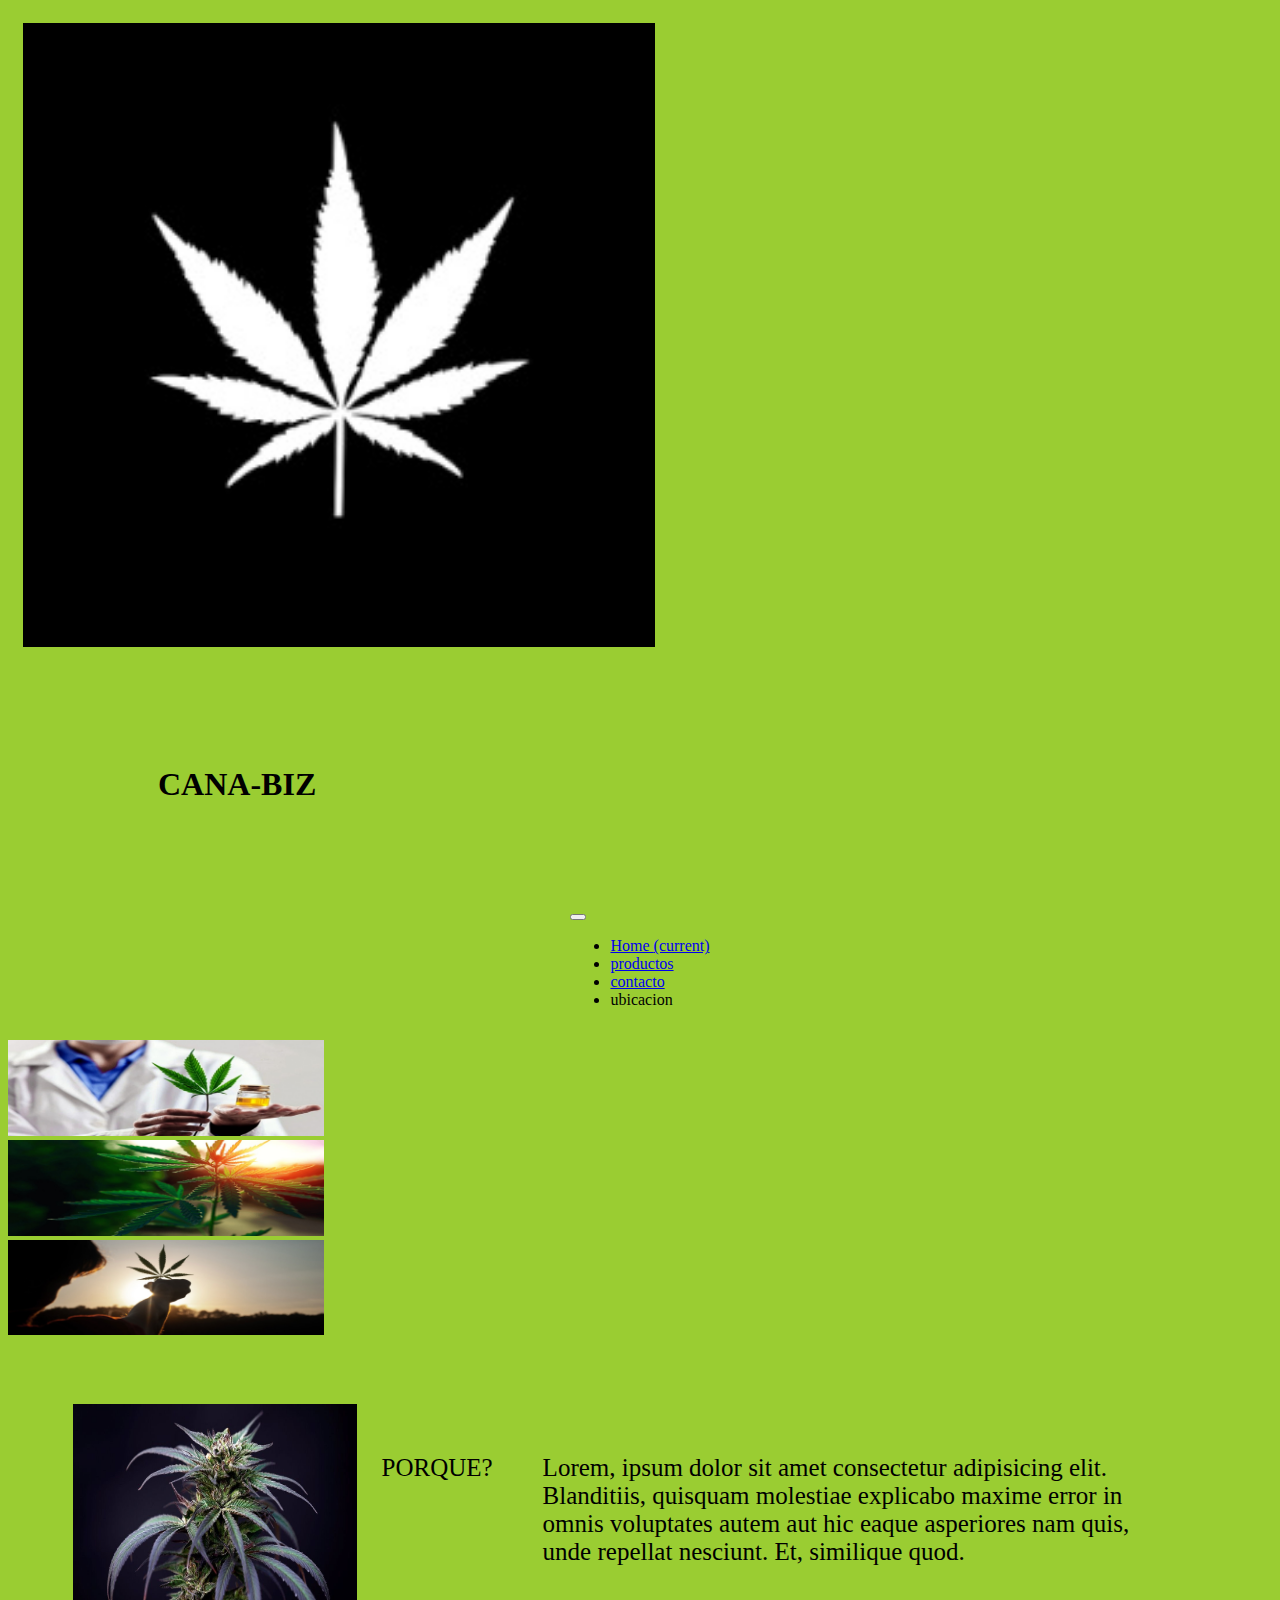
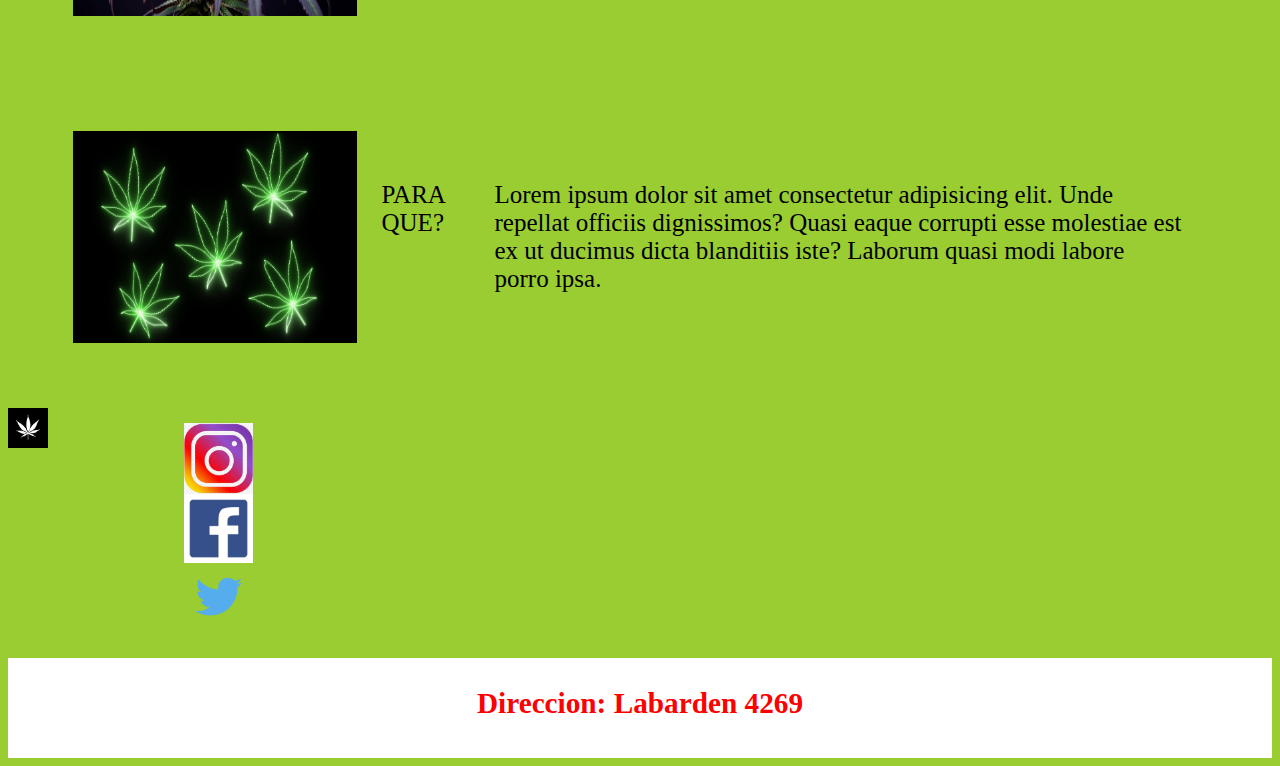
==== index.html @ ae2548bd "arreglando index" ====
<!doctype html>
<html lang="es">
  <head>
    
    <meta charset="utf-8">
    <meta name="viewport" content="width=device-width, initial-scale=1, shrink-to-fit=no">
    <link rel="stylesheet" href="https://cdn.jsdelivr.net/npm/bootstrap@4.6.1/dist/css/bootstrap.min.css" integrity="sha384-zCbKRCUGaJDkqS1kPbPd7TveP5iyJE0EjAuZQTgFLD2ylzuqKfdKlfG/eSrtxUkn" crossorigin="anonymous">
    <link rel="stylesheet" href="css/estilo.css">
    <title>CANA-BIZ</title>
  </head>
  <body class="fondo">
      <div class="conteiner-fluid">
            <header  >
                <div class="row">
                    <div class="col-lg-4 xs-12">
                        <img class="logohead" src="img/logo2.jpg" alt="logo" >
                    </div>
                    <div class="col-lg-8 xs-12" class="titulo"> 
                        <p><h1>CANA-BIZ</h1></p>
                    </div> 
                    <div class="col-lg-12 xs-12">
                        <div class="nav">
                    <nav class="navbar navbar-expand-lg navbar-light ">
                        <a class="navbar-brand" href="#"></a>
                        <button class="navbar-toggler" type="button" data-toggle="collapse" data-target="#navbarNav" aria-controls="navbarNav" aria-expanded="false" aria-label="Toggle navigation">
                          <span class="navbar-toggler-icon"></span>
                        </button>
                        <div class="collapse navbar-collapse" id="navbarNav">
                          <ul class="navbar-nav">
                            <li class="nav-item active">
                              <a class="nav-link" href="#">Home <span class="sr-only">(current)</span></a>
                            </li>
                            <li class="nav-item">
                              <a class="nav-link" href="#">productos</a>
                            </li>
                            <li class="nav-item">
                              <a class="nav-link" href="#">contacto</a>
                            </li>
                            <li class="nav-item">
                              <a class="nav-link disabled">ubicacion</a>
                            </li>
                          </ul>
                        </div>
                      </nav>
                  </div>
                </div>
                 
                </div>
            </header>
            <main class="row">
                <div class="carrusel">

               
                        <div id="carouselExampleSlidesOnly" class="carousel slide" data-ride="carousel">
                            <div class="carousel-inner">
                            <div class="carousel-item active">
                                <img src="img/fotocarru4.jpg" class="d-block w-100" alt="imagen1" >
                            </div>
                            <div class="carousel-item">
                                <img src="img/carru2modi.jpg" class="d-block w-100" alt="imagen2">
                            </div>
                            <div class="carousel-item">
                                <img src="img/carru3.jpg" class="d-block w-100" alt="imagen3">
                            </div>
                            </div>
                        </div>
                     </div>
              
                <div class="row" >
                        <div class="imagenmedio">
                            <img src="img/marihuana1.jpg" alt="imagen1">
                            <p>PORQUE?</p>
                            <p>Lorem, ipsum dolor sit amet consectetur adipisicing elit. Blanditiis, quisquam molestiae explicabo maxime error in omnis voluptates autem aut hic eaque asperiores nam quis, unde repellat nesciunt. Et, similique quod.</p>
                        </div>
                        <div class="imagenmedio" >
                            <img src="img/fondo1.jpg" alt="imagen2">
                            <p>PARA QUE?</p>
                            <p>Lorem ipsum dolor sit amet consectetur adipisicing elit. Unde repellat officiis dignissimos? Quasi eaque corrupti esse molestiae est ex ut ducimus dicta blanditiis iste? Laborum quasi modi labore porro ipsa.</p>
                        </div>
                </div>
            
            </main>
            <footer class="row">
                 
                        <div class="col-lg-4 col-xs-12">
                        
                                <img src="img/logo2.jpg" alt="logo">

                        </div>
                        <div class="col-lg-8 xs-12">
                            <div class="redes">
                                <img src="img/logoinsta1.jpg" alt="insta">
                                <img src="img/facebook.jpg" alt="facebook">
                                <img src="img/twiter.jpg" alt="twiter">
                            </div>
                        
                        </div>    
                    
            
          </footer>
            </div>
                <div class="row">
                    <div class="col-lg-12 xs-12">
                        <div class="direc">
                             <p><h3>Direccion: Labarden 4269</h3></p>
                       </div>
                   </div>
            </div>
     </div>
   
    <script src="https://cdn.jsdelivr.net/npm/jquery@3.5.1/dist/jquery.slim.min.js" integrity="sha384-DfXdz2htPH0lsSSs5nCTpuj/zy4C+OGpamoFVy38MVBnE+IbbVYUew+OrCXaRkfj" crossorigin="anonymous"></script>
    <script src="https://cdn.jsdelivr.net/npm/bootstrap@4.6.1/dist/js/bootstrap.bundle.min.js" integrity="sha384-fQybjgWLrvvRgtW6bFlB7jaZrFsaBXjsOMm/tB9LTS58ONXgqbR9W8oWht/amnpF" crossorigin="anonymous"></script>

  </body>
</html>
---- css/estilo.css ----
/* header */
.logohead{
    padding: 15px;
    width: 50%;
}
h1{
    display: flex;
    justify-content:flex-start;
    position: relative;
    left:150px;
}
.fondo{
    background-color: yellowgreen;
    background-attachment: fixed;
    
}
.nav{
    display: flex;
    justify-content: center;
    color: black;
   

}


p{
    color: black;
    font-size: 25px;
    padding: 25px;
}
.imagenmedio{
    display:flex;
    padding: 50px;
    margin:15px
}
img{
    width: 25%
}
/* footer */
footer{
    display: flex;
    flex-direction:row;
    height: 250px;
    
    background-color: yellowgreen;

}
.redes{
    display: flex;
    justify-content: space-around;
    flex-direction: column;
    width: 25%;
    padding: 15px;
}
.foo{
    display: flex;
    flex-direction: row;
    width: 500px;
}
.direc{
    font-size: 25px;
    color: red;
    background-color: white;
    display: flex;
    justify-content: center;
    text-align: center;
}
.carrusel{
    width: 100%;
    padding-top: 15px;
}
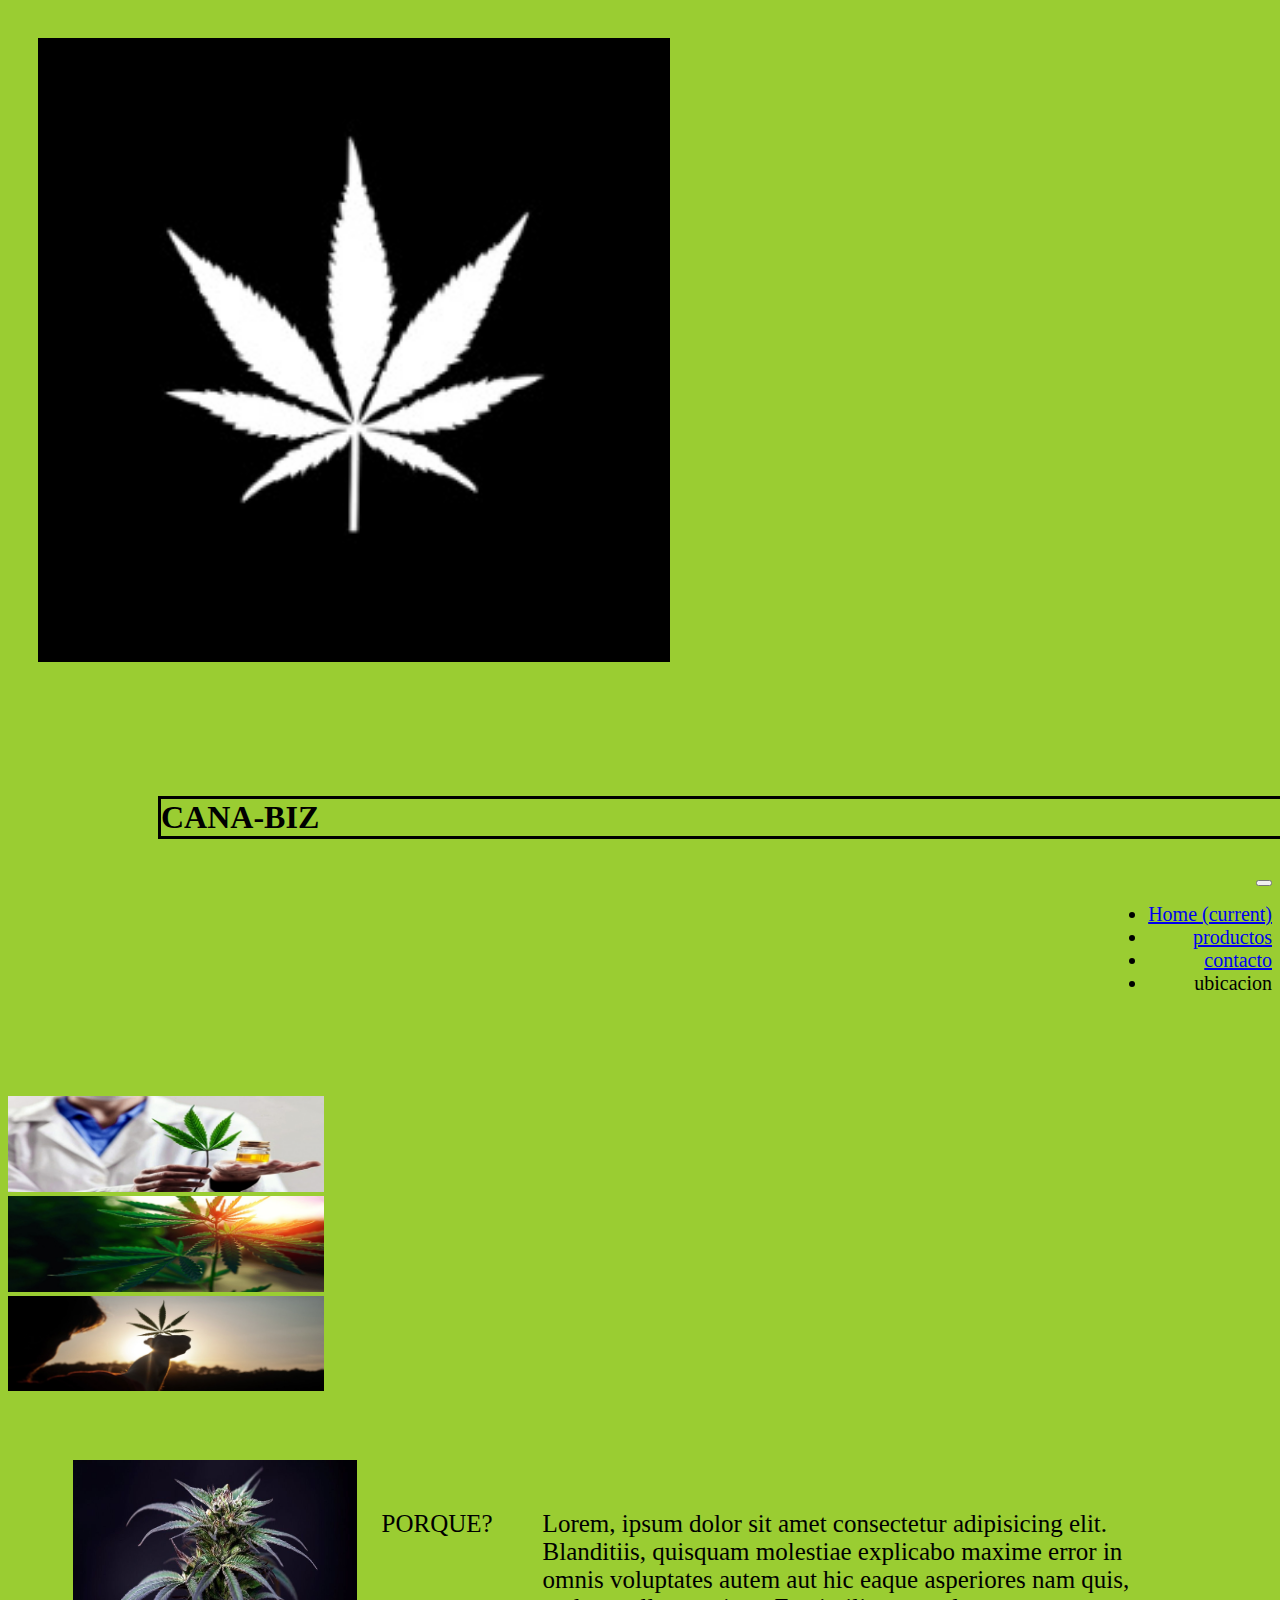
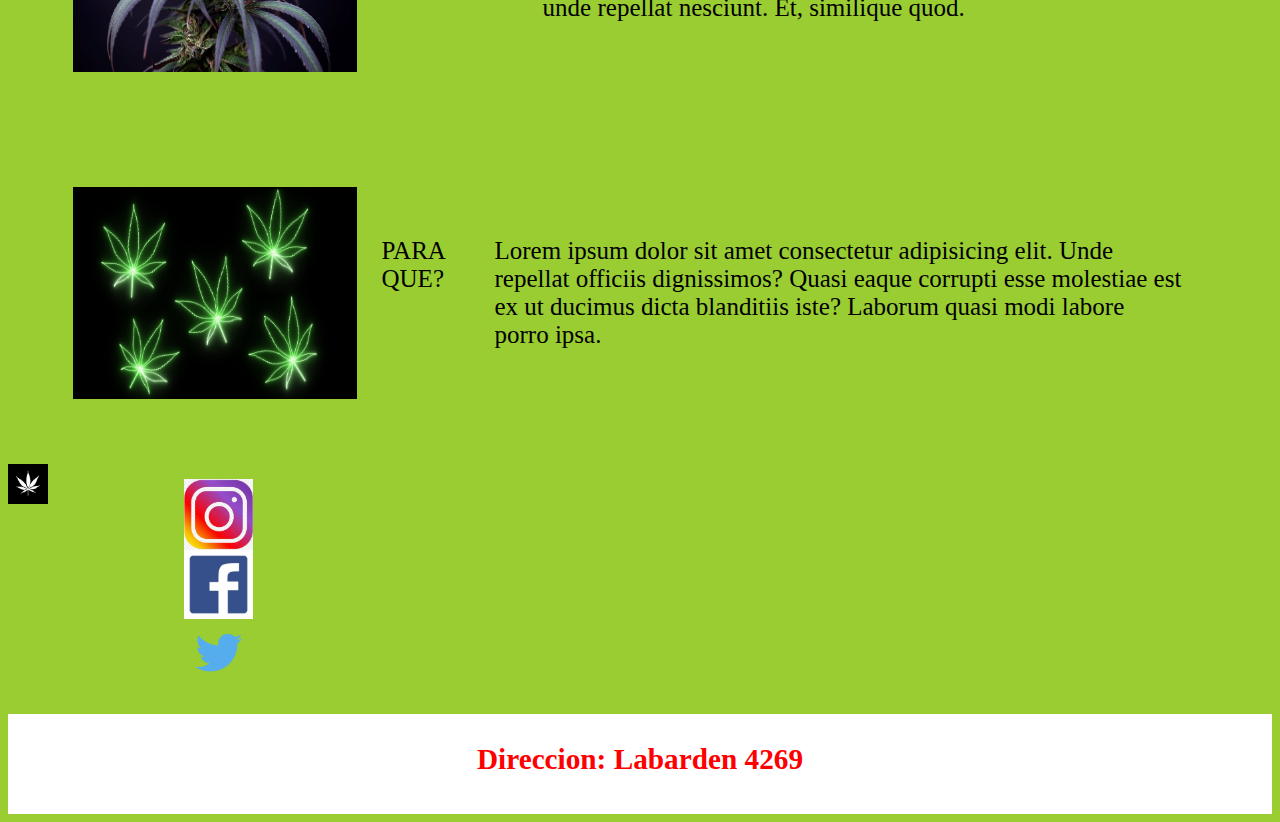
==== commit 436efba3: "index" ====
--- a/index.html
+++ b/index.html
@@ -12,36 +12,36 @@
       <div class="conteiner-fluid">
             <header  >
                 <div class="row">
-                    <div class="col-lg-4 xs-12">
+                    <div class="col-lg-3 col-xs-12">
                         <img class="logohead" src="img/logo2.jpg" alt="logo" >
                     </div>
-                    <div class="col-lg-8 xs-12" class="titulo"> 
+                    <div class="col-lg-2 col-xs-12" class="titulo"> 
                         <p><h1>CANA-BIZ</h1></p>
                     </div> 
-                    <div class="col-lg-12 xs-12">
+                    <div class="col-lg-7 col-xs-12 nav " >
                         <div class="nav">
-                    <nav class="navbar navbar-expand-lg navbar-light ">
-                        <a class="navbar-brand" href="#"></a>
-                        <button class="navbar-toggler" type="button" data-toggle="collapse" data-target="#navbarNav" aria-controls="navbarNav" aria-expanded="false" aria-label="Toggle navigation">
-                          <span class="navbar-toggler-icon"></span>
-                        </button>
-                        <div class="collapse navbar-collapse" id="navbarNav">
-                          <ul class="navbar-nav">
-                            <li class="nav-item active">
-                              <a class="nav-link" href="#">Home <span class="sr-only">(current)</span></a>
-                            </li>
-                            <li class="nav-item">
-                              <a class="nav-link" href="#">productos</a>
-                            </li>
-                            <li class="nav-item">
-                              <a class="nav-link" href="#">contacto</a>
-                            </li>
-                            <li class="nav-item">
-                              <a class="nav-link disabled">ubicacion</a>
-                            </li>
-                          </ul>
-                        </div>
-                      </nav>
+                            <nav class="navbar navbar-expand-lg navbar-light ">
+                                <a class="navbar-brand" href="#"></a>
+                                <button class="navbar-toggler" type="button" data-toggle="collapse" data-target="#navbarNav" aria-controls="navbarNav" aria-expanded="false" aria-label="Toggle navigation">
+                                <span class="navbar-toggler-icon"></span>
+                                </button>
+                                <div class="collapse navbar-collapse" id="navbarNav">
+                                <ul class="navbar-nav">
+                                    <li class="nav-item active">
+                                    <a class="nav-link" href="#">Home <span class="sr-only">(current)</span></a>
+                                    </li>
+                                    <li class="nav-item">
+                                    <a class="nav-link" href="#">productos</a>
+                                    </li>
+                                    <li class="nav-item">
+                                    <a class="nav-link" href="#">contacto</a>
+                                    </li>
+                                    <li class="nav-item">
+                                    <a class="nav-link disabled">ubicacion</a>
+                                    </li>
+                                </ul>
+                                </div>
+                            </nav>
                   </div>
                 </div>
                  
--- a/css/estilo.css
+++ b/css/estilo.css
@@ -1,13 +1,15 @@
 /* header */
 .logohead{
-    padding: 15px;
+    padding: 10px;
     width: 50%;
+    margin: 20px;
 }
 h1{
     display: flex;
     justify-content:flex-start;
     position: relative;
     left:150px;
+    border: solid 3px black;
 }
 .fondo{
     background-color: yellowgreen;
@@ -16,12 +18,17 @@
 }
 .nav{
     display: flex;
-    justify-content: center;
+    justify-content: right;
+    text-align: end;
     color: black;
-   
+   position: relative;
+   bottom: 35px;
 
 }
-
+li{
+    color: black;
+    font-size: 20px;
+}
 
 p{
     color: black;
@@ -68,4 +75,21 @@
 .carrusel{
     width: 100%;
     padding-top: 15px;
-}+}
+ 
+@media only screen and (min-width: 0px) and (max-width: 768px){
+
+   img{
+      width: 40%;
+      height: 25%;
+   }
+   p{
+       font-size: 15px;
+   } 
+   .logohead{
+    height: 100%;
+
+   }
+ 
+
+}     
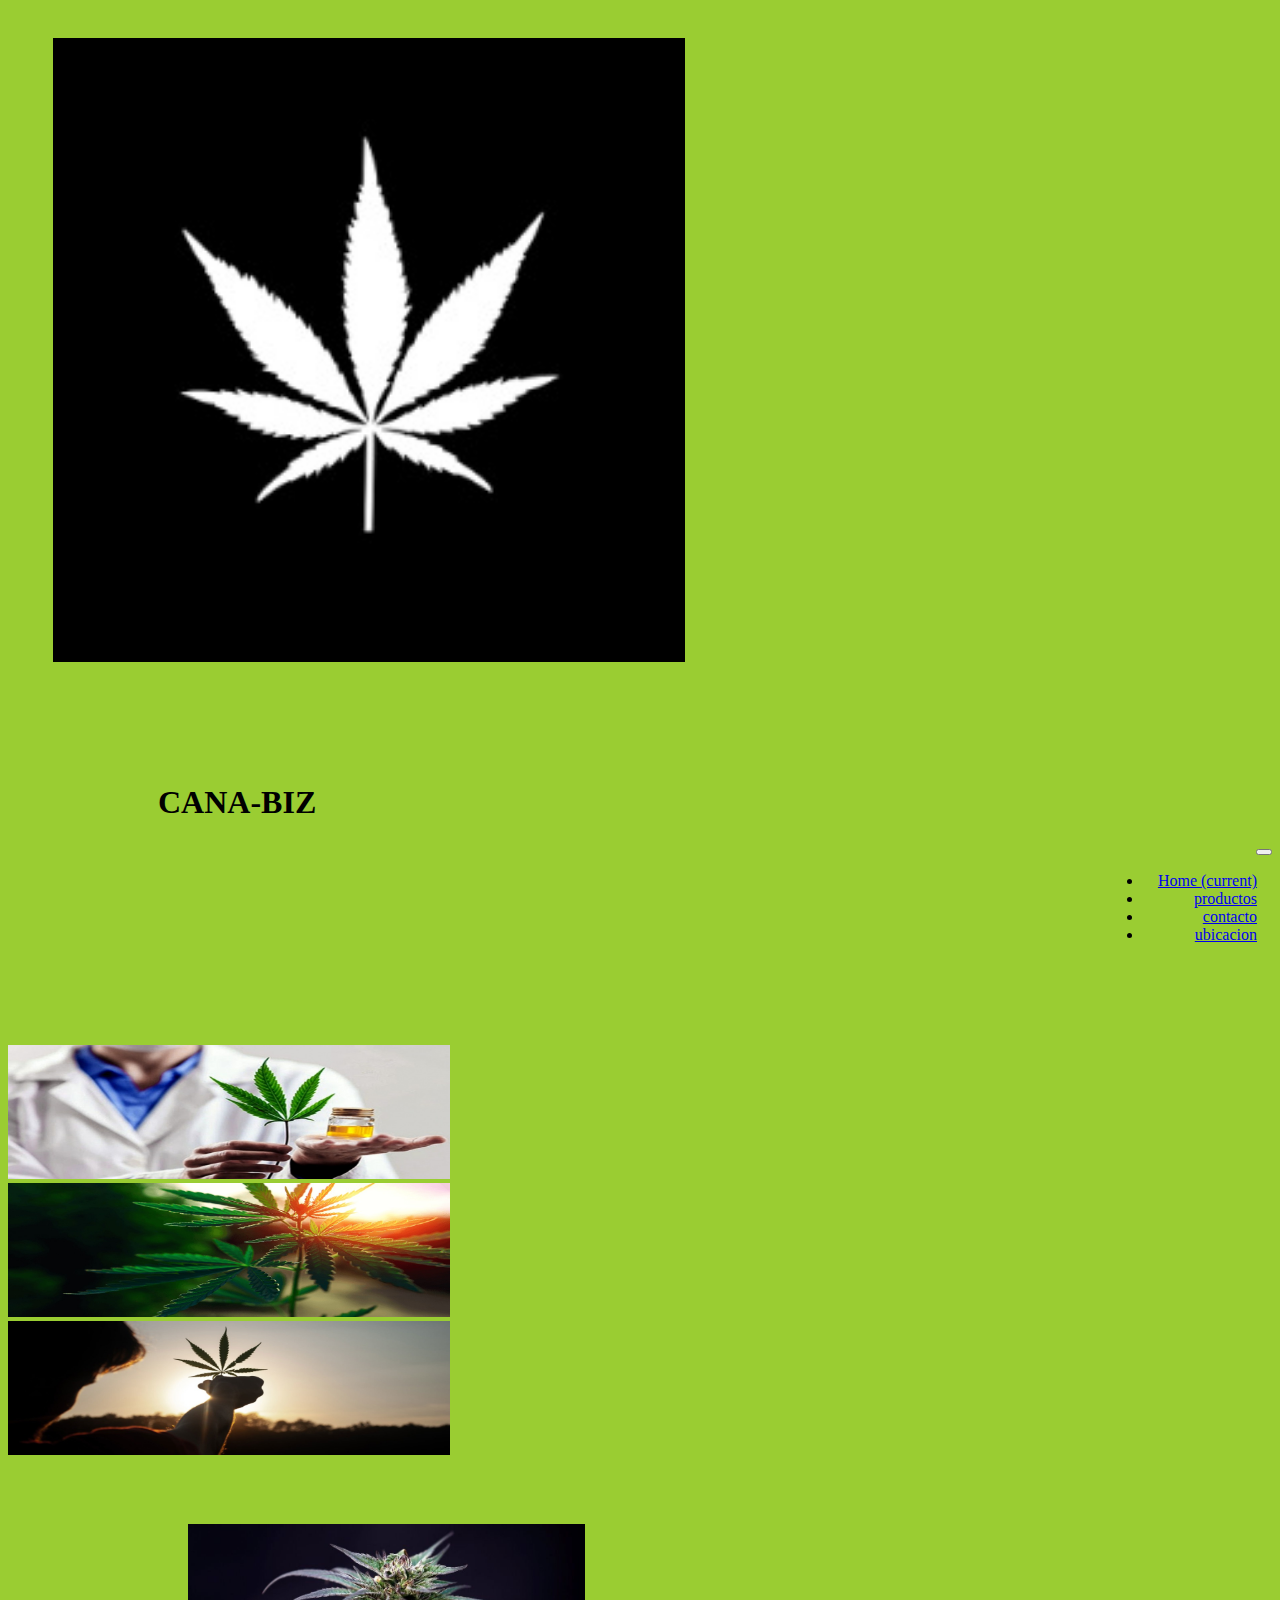
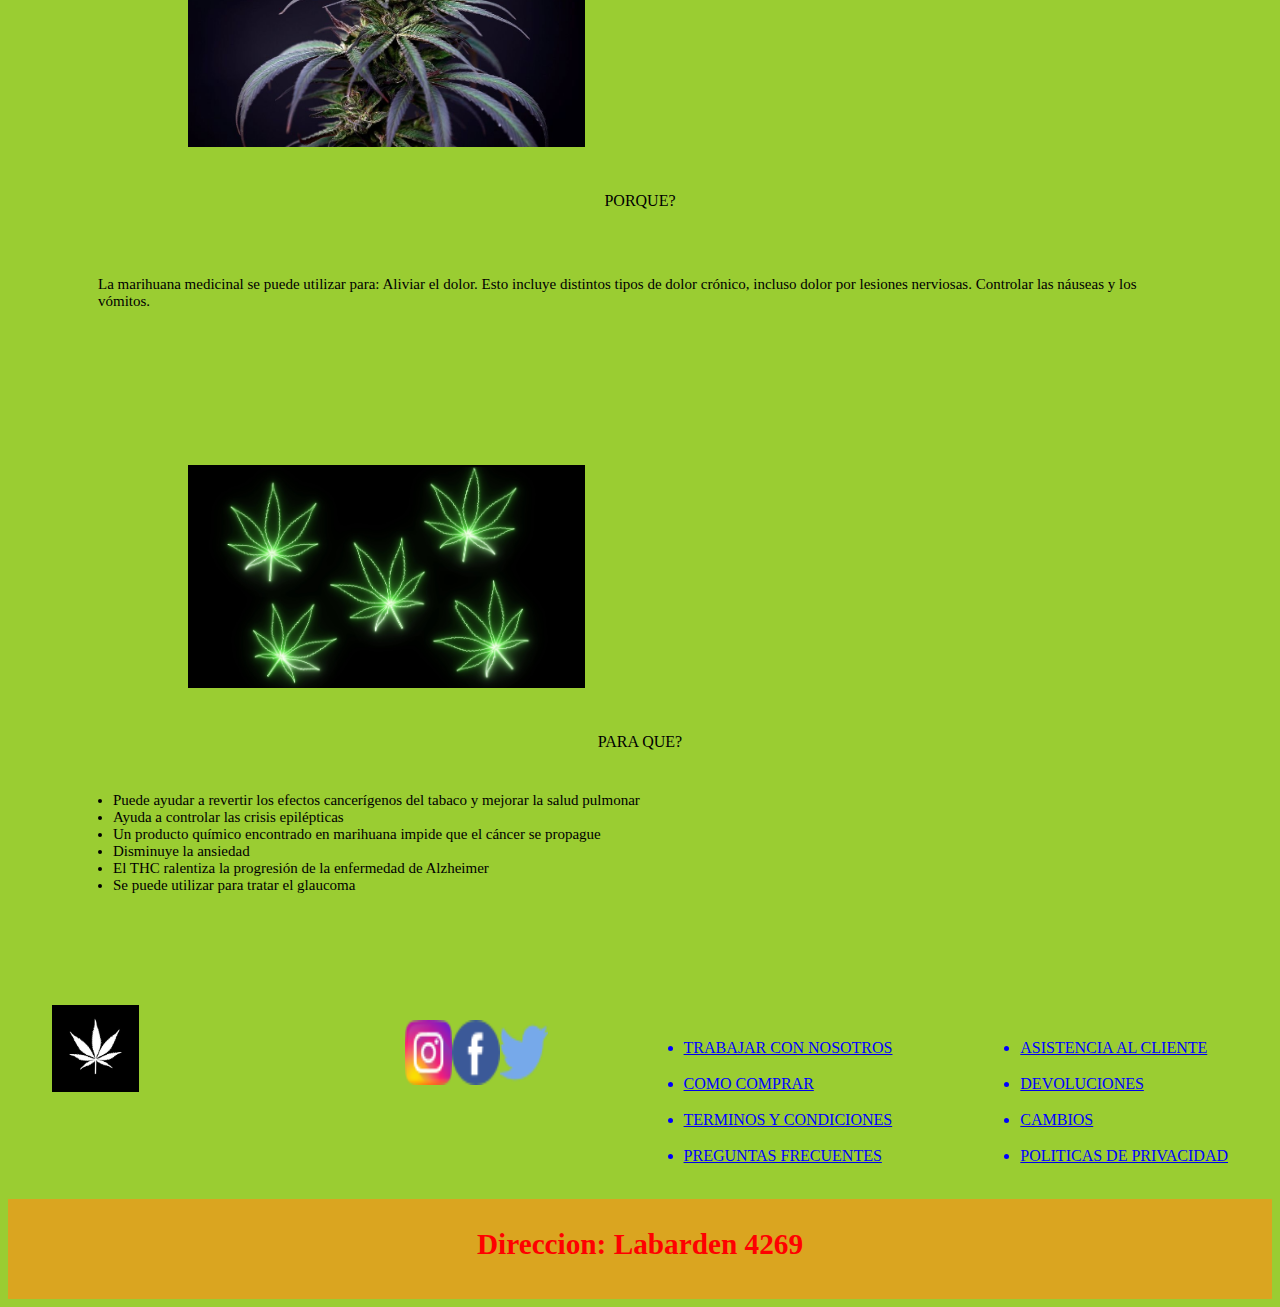
==== commit 53a9aac2: "terminando el trabajo" ====
--- a/index.html
+++ b/index.html
@@ -9,11 +9,11 @@
     <title>CANA-BIZ</title>
   </head>
   <body class="fondo">
-      <div class="conteiner-fluid">
+    <div class="container-fluid">
             <header  >
                 <div class="row">
-                    <div class="col-lg-3 col-xs-12">
-                        <img class="logohead" src="img/logo2.jpg" alt="logo" >
+                    <div class="col-lg-3 col-sm-12">
+                      <a href="index.html">  <img class="logohead" src="img/logo2.jpg" alt="logo" ></a>
                     </div>
                     <div class="col-lg-2 col-xs-12" class="titulo"> 
                         <p><h1>CANA-BIZ</h1></p>
@@ -28,16 +28,16 @@
                                 <div class="collapse navbar-collapse" id="navbarNav">
                                 <ul class="navbar-nav">
                                     <li class="nav-item active">
-                                    <a class="nav-link" href="#">Home <span class="sr-only">(current)</span></a>
+                                    <a class="nav-link" href="index.html">Home <span class="sr-only">(current)</span></a>
                                     </li>
                                     <li class="nav-item">
-                                    <a class="nav-link" href="#">productos</a>
+                                    <a class="nav-link" href="./pages/productos.html">productos</a>
                                     </li>
                                     <li class="nav-item">
-                                    <a class="nav-link" href="#">contacto</a>
+                                    <a class="nav-link" href="./pages/contacto.html">contacto</a>
                                     </li>
                                     <li class="nav-item">
-                                    <a class="nav-link disabled">ubicacion</a>
+                                    <a class="nav-link" href="./pages/ubicacion.html">ubicacion</a>
                                     </li>
                                 </ul>
                                 </div>
@@ -67,36 +67,73 @@
                      </div>
               
                 <div class="row" >
-                        <div class="imagenmedio">
-                            <img src="img/marihuana1.jpg" alt="imagen1">
-                            <p>PORQUE?</p>
-                            <p>Lorem, ipsum dolor sit amet consectetur adipisicing elit. Blanditiis, quisquam molestiae explicabo maxime error in omnis voluptates autem aut hic eaque asperiores nam quis, unde repellat nesciunt. Et, similique quod.</p>
+                      <div class="col-lg-6 col-sm-12">
+                                <div class="imagenmedio">
+                                    <img class="img1" src="img/marihuana1.jpg" alt="imagen1">
+                                    <p class="porque">PORQUE?</p>
+                                    <p class="texto">La marihuana medicinal se puede utilizar para: Aliviar el dolor. Esto incluye distintos tipos de dolor crónico, incluso dolor por lesiones nerviosas. Controlar las náuseas y los vómitos.</p>
+                                </div>      
+                    
                         </div>
+                        <div class="col-lg-6 col-sm-12">
                         <div class="imagenmedio" >
-                            <img src="img/fondo1.jpg" alt="imagen2">
-                            <p>PARA QUE?</p>
-                            <p>Lorem ipsum dolor sit amet consectetur adipisicing elit. Unde repellat officiis dignissimos? Quasi eaque corrupti esse molestiae est ex ut ducimus dicta blanditiis iste? Laborum quasi modi labore porro ipsa.</p>
+                            <img  class="img2" src="img/fondo1.jpg" alt="imagen2">
+                            <p class="paraque">PARA QUE?</p>
+                            <ul>
+                                <li class="texto" >Puede ayudar a revertir los efectos cancerígenos del tabaco y mejorar la salud pulmonar</li>
+                                <li class="texto">Ayuda a controlar las crisis epilépticas</li>
+                                <li class="texto">Un producto químico encontrado en marihuana impide que el cáncer se propague</li>
+                                <li class="texto"> Disminuye la ansiedad</li>
+                                <li class="texto">El THC ralentiza la progresión de la enfermedad de Alzheimer</li>
+                                <li class="texto">Se puede utilizar para tratar el glaucoma</li>
+                            </ul>
                         </div>
                 </div>
-            
+               
+            </div>
             </main>
             <footer class="row">
                  
-                        <div class="col-lg-4 col-xs-12">
+                        <div class="col-lg-3 col-xs-12">
                         
-                                <img src="img/logo2.jpg" alt="logo">
+                                <img class="logofoo" src="img/logo2.jpg" alt="logo">
 
                         </div>
-                        <div class="col-lg-8 xs-12">
+                        <div class="col-lg-3 xs-12">
                             <div class="redes">
-                                <img src="img/logoinsta1.jpg" alt="insta">
-                                <img src="img/facebook.jpg" alt="facebook">
-                                <img src="img/twiter.jpg" alt="twiter">
+                                <div></div>
+                                <img src="img/instagram (1).png" alt="insta">
+                                <div></div>
+                                <img src="img/facebook (1).png" alt="facebook">
+                                <div></div>
+                                <img src="img/gorjeo.png" alt="twiter">
+                                
                             </div>
                         
                         </div>    
                     
-            
+                              <div class="col-lg-3 col-xs-6">
+
+                                    <ul>
+                                        <a href="#"><li class="texto1">TRABAJAR CON NOSOTROS</li></a>
+                                        <a href="#"><li class="texto1">COMO COMPRAR</li></a>
+                                        <a href="./terminosycondiciones.html"><li class="texto1">TERMINOS Y CONDICIONES</li></a>
+                                        <a href="#"><li class="texto1">PREGUNTAS FRECUENTES</li></a>
+                                       
+                                    </ul>
+                              </div> 
+                   
+                   
+                        <div class="col-lg-3 col-xs-6">
+                        <ul>
+                            <a href="#"><li class="texto1">ASISTENCIA AL CLIENTE</li></a>
+                            <a href="#"><li class="texto1">DEVOLUCIONES</li></a>
+                            <a href="#"><li class="texto1">CAMBIOS</li></a>
+                            <a href="#"><li class="texto1">POLITICAS DE PRIVACIDAD</li></a>
+                           
+                        </ul>
+                    </div>
+                </div>
           </footer>
             </div>
                 <div class="row">
--- a/css/estilo.css
+++ b/css/estilo.css
@@ -8,13 +8,15 @@
     display: flex;
     justify-content:flex-start;
     position: relative;
-    left:150px;
-    border: solid 3px black;
+    left:150px; 
+    
 }
 .fondo{
+    /* background-image: url(../img/fondo1.jpg); */
     background-color: yellowgreen;
-    background-attachment: fixed;
-    
+    /* background-attachment: fixed; 
+    background-repeat: no-repeat;
+    background-size: cover; */
 }
 .nav{
     display: flex;
@@ -27,36 +29,80 @@
 }
 li{
     color: black;
-    font-size: 20px;
-}
-
+    
+   
+}
+.texto{
+    font-size: 15px;
+    
+}
 p{
     color: black;
-    font-size: 25px;
+    
     padding: 25px;
 }
 .imagenmedio{
-    display:flex;
+    /* display:flex;
+    justify-content: center; */
     padding: 50px;
     margin:15px
 }
 img{
-    width: 25%
+    width: 50%
+}
+.img1{
+   position: relative;
+   left: 115px;
+}
+.img2{
+    position: relative;
+    left: 115px;
+}
+.porque{
+    display: flex;
+    justify-content: center;
+    
+}
+.paraque{
+    display: flex;
+    justify-content: center;
+    
 }
 /* footer */
 footer{
     display: flex;
     flex-direction:row;
-    height: 250px;
+    padding-top: 30px;
+    /* height: 250px; */
     
     background-color: yellowgreen;
 
 }
+.logofoo{
+
+}
+.texto1{
+    color: blue;
+    
+    
+
+}
+.textofoo1{
+    display: inline-block;
+   
+    
+}
+:hover.texto1{
+    color: brown;
+    font-size: 20px;
+}
+
 .redes{
     display: flex;
     justify-content: space-around;
-    flex-direction: column;
-    width: 25%;
+    flex-direction: row;
+    width: 136px;
+    height: 65px;
     padding: 15px;
 }
 .foo{
@@ -67,7 +113,7 @@
 .direc{
     font-size: 25px;
     color: red;
-    background-color: white;
+    background-color:goldenrod;
     display: flex;
     justify-content: center;
     text-align: center;
@@ -75,21 +121,230 @@
 .carrusel{
     width: 100%;
     padding-top: 15px;
-}
+    /* overflow: hidden; */
+}
+/* productos */
+img{
+    width: 35%;
+}
+/* .produtos{
+    padding: 30px;
+    display: flex;
+    justify-content: center; */
+
+.tituloproductos{
+    display: flex;
+    justify-content: center;
+    font-size: 35px;
+}
+.imgprod2{
+    height: 40%;
+    width: 30%;
+    display: flex;
+    justify-content: center;
+}
+/* contacto */
+
+ .form{
+     display: flex;
+     flex-direction: column;
+     justify-content: center;
+     align-items: center;
+ }
+ /* politicas de privacidad */
+
+ .contenedorpoliticas{
+     display: grid;
+     grid-template-areas: "logo nav nav nav"
+                            "titulo titulo titulo titulo"
+                          "p p p p"
+                          "footer footer footer footer";
+                
+     grid-template-rows: 200px auto 1000px 150px ;
+     grid-template-columns: repeat(4, 25%);
+     
+     
+ } 
+
  
+.politicaslogo{
+    grid-area: logo;
+}
+/* nav */
+.politicasnav{
+   display: flex;
+   flex-direction: row;
+   padding: 15px;
+   text-decoration: none;
+  list-style-type: none;
+  font-size: 20px;
+
+
+
+}
+.terminosp{
+    display: flex;
+    grid-area: titulo;
+    align-items: center;
+    justify-content: center;
+    font-size: 30px;
+}
+a{
+    padding: 15px;
+    
+    
+}
+
+.navheader{
+    grid-area: nav;
+    display: flex;
+    justify-content: end;
+}
+
+main{
+    grid-area: p;
+
+}
+footer{
+    grid-area: footer;
+    display: flex;
+    justify-content: space-around;
+}
+/* ubicacion */
+.ubip{
+    font-size: 25px;
+    display: flex;
+    justify-content: center;
+}
+.ubip1{
+    font-size: 20px;
+    display: flex;
+    justify-content: center;
+
+}
+
+
 @media only screen and (min-width: 0px) and (max-width: 768px){
 
    img{
       width: 40%;
-      height: 25%;
+      
+      /* height: 25%; */
    }
+
    p{
        font-size: 15px;
    } 
    .logohead{
-    height: 100%;
+    height: 70%;
+
 
    }
+   ul li{
+       padding: 2px;
+       font-size: 15px;
+   }
+ .container-fluid{
+     overflow: hidden;
+ }
  
-
-}     
+ 
+.nav{
+    position: relative;
+    bottom: 180px;
+}
+.titulo{
+    display: flex;
+    justify-content: center;
+
+}
+h1{
+   position: relative;
+   left: 40px;
+  
+    
+}
+
+.logofoo{
+    width: 50%;
+    height: 50%;
+    justify-content: center;
+}
+.imagenmedio{
+    padding: 15px;
+}
+.img1{
+    height: 200px;
+    position: relative;
+    left: 85px;
+}
+.img2{
+    position: relative;
+    left: 85px;
+}
+.imgprod2{
+    height: 20%;
+    width: 30%;
+  
+    
+}
+/* grid */
+/* terminos y condiciones */
+
+.contenedorpoliticas{
+    display: grid;
+    grid-template-areas: "logo "
+                         "nav"
+                         "titulo"
+                          "p "
+                         "footer";
+               
+    grid-template-rows:  auto auto auto auto auto;
+    grid-template-columns: 100%;
+
+}
+.politicasfoo{
+    grid-area: logo;
+}
+.nav ul{
+    grid-area: nav;
+
+}
+
+.terminosp{
+    grid-area: titulo;
+    position: relative;
+    
+}
+
+
+
+.texto3{
+     
+     font-size: 20px;
+}
+main{
+    grid-area: p;
+}
+
+footer{
+    grid-area: footer;
+    display: flex;
+    flex-direction: column;
+}
+.redes{
+    width: 100px;
+    height: 66px;
+    display: flex;
+    
+}
+.redes1{
+    display: flex;
+    width: 100px;
+    height: 38px;
+    padding: 15px;
+}
+
+}
+
+    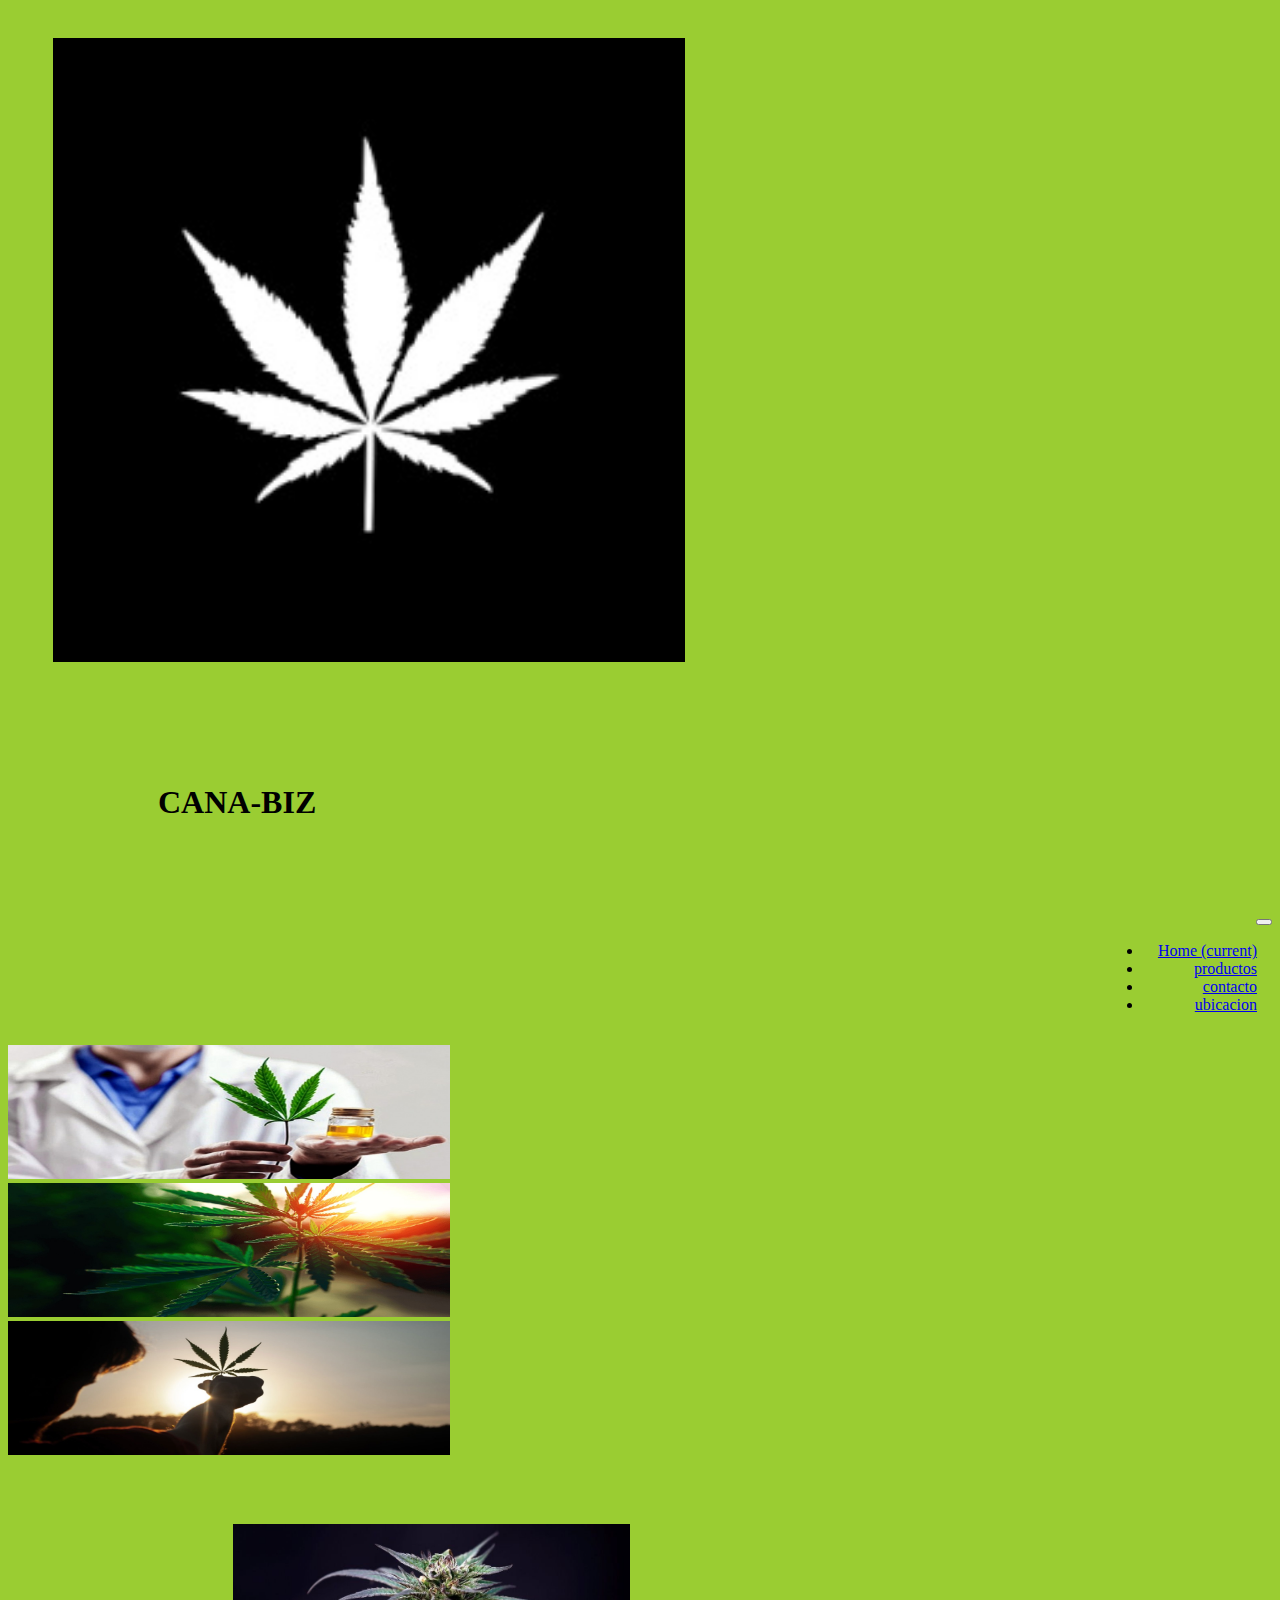
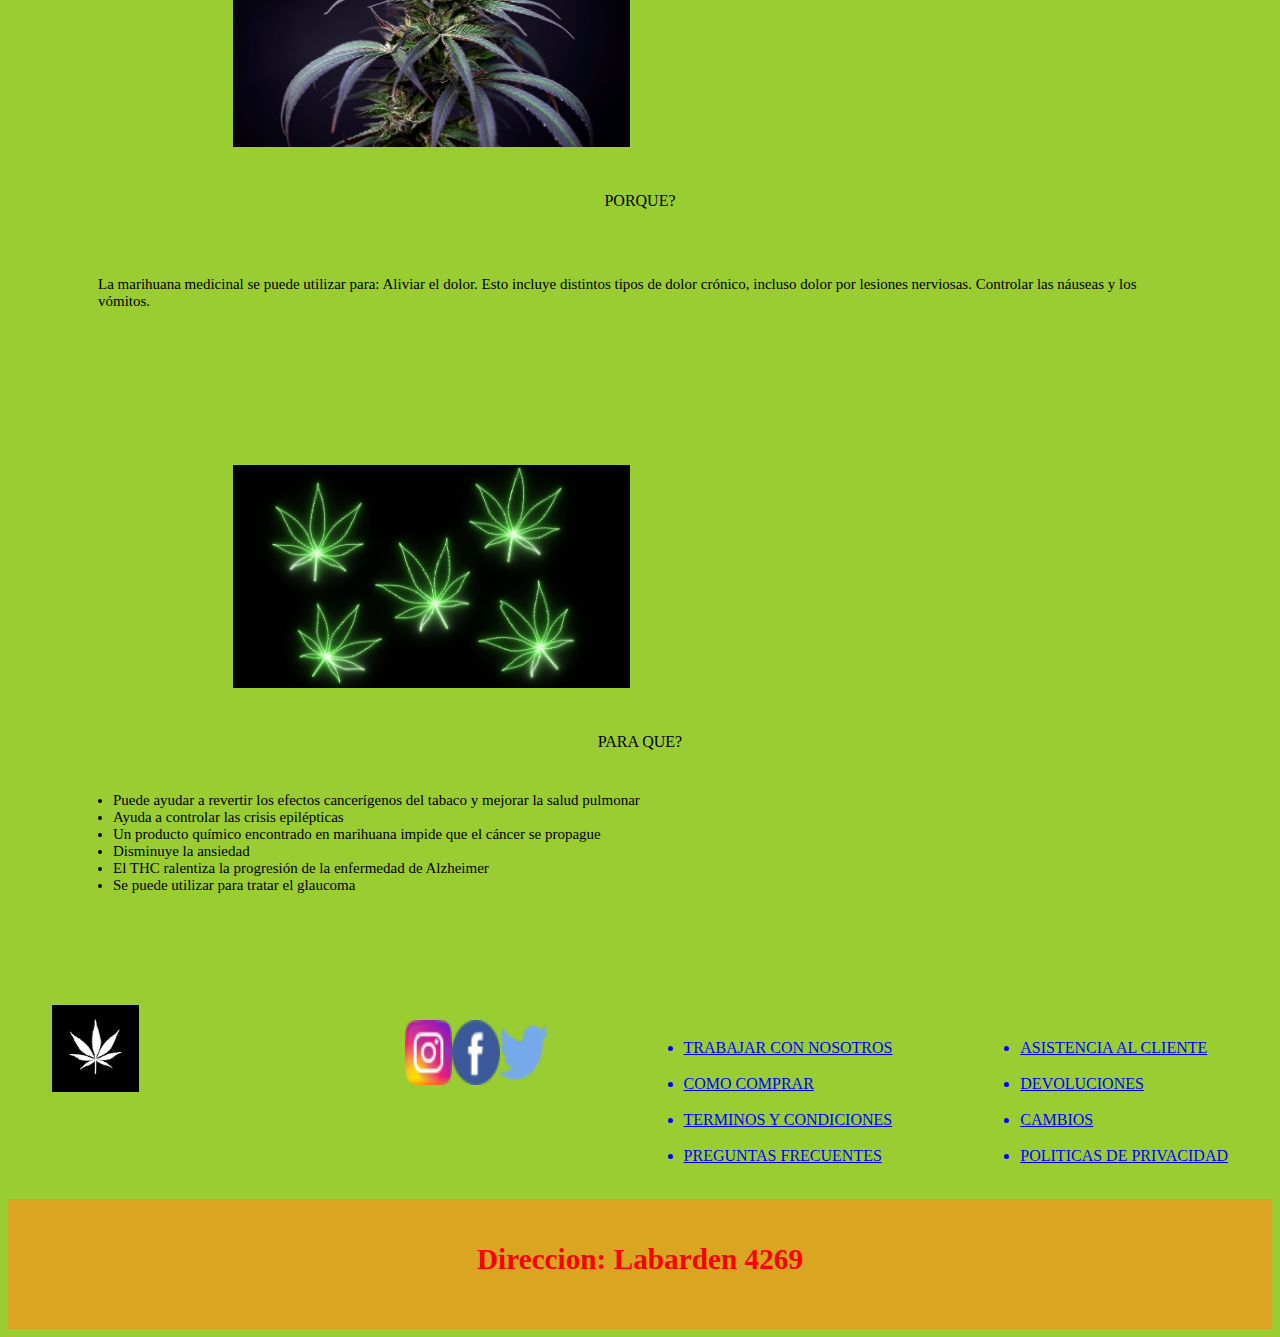
==== commit a06a384e: "terminando el index" ====
--- a/index.html
+++ b/index.html
@@ -15,7 +15,7 @@
                     <div class="col-lg-3 col-sm-12">
                       <a href="index.html">  <img class="logohead" src="img/logo2.jpg" alt="logo" ></a>
                     </div>
-                    <div class="col-lg-2 col-xs-12" class="titulo"> 
+                    <div class="col-lg-2 col-sm-12" class="titulo"> 
                         <p><h1>CANA-BIZ</h1></p>
                     </div> 
                     <div class="col-lg-7 col-xs-12 nav " >
--- a/css/estilo.css
+++ b/css/estilo.css
@@ -17,14 +17,16 @@
     /* background-attachment: fixed; 
     background-repeat: no-repeat;
     background-size: cover; */
-}
+    overflow-x: hidden;
+}
+
 .nav{
     display: flex;
     justify-content: right;
     text-align: end;
     color: black;
-   position: relative;
-   bottom: 35px;
+   /* position: relative;
+   bottom: 35px; */
 
 }
 li{
@@ -52,11 +54,11 @@
 }
 .img1{
    position: relative;
-   left: 115px;
+   left: 160px;
 }
 .img2{
     position: relative;
-    left: 115px;
+    left: 160px;
 }
 .porque{
     display: flex;
@@ -117,6 +119,7 @@
     display: flex;
     justify-content: center;
     text-align: center;
+    padding: 15px;
 }
 .carrusel{
     width: 100%;
@@ -226,6 +229,7 @@
 
 @media only screen and (min-width: 0px) and (max-width: 768px){
 
+   
    img{
       width: 40%;
       
@@ -274,11 +278,12 @@
     padding: 15px;
 }
 .img1{
-    height: 200px;
+    height: 150px;
     position: relative;
     left: 85px;
 }
 .img2{
+    height: 150px;
     position: relative;
     left: 85px;
 }
@@ -308,16 +313,20 @@
 }
 .nav ul{
     grid-area: nav;
+   
 
 }
 
 .terminosp{
     grid-area: titulo;
     position: relative;
-    
-}
-
-
+    left:55px ;
+    
+}
+.politicasnav{
+    position: relative;
+    left: 15px;
+}
 
 .texto3{
      
@@ -344,6 +353,9 @@
     height: 38px;
     padding: 15px;
 }
+iframe{
+    width: 100%;
+}
 
 }
 
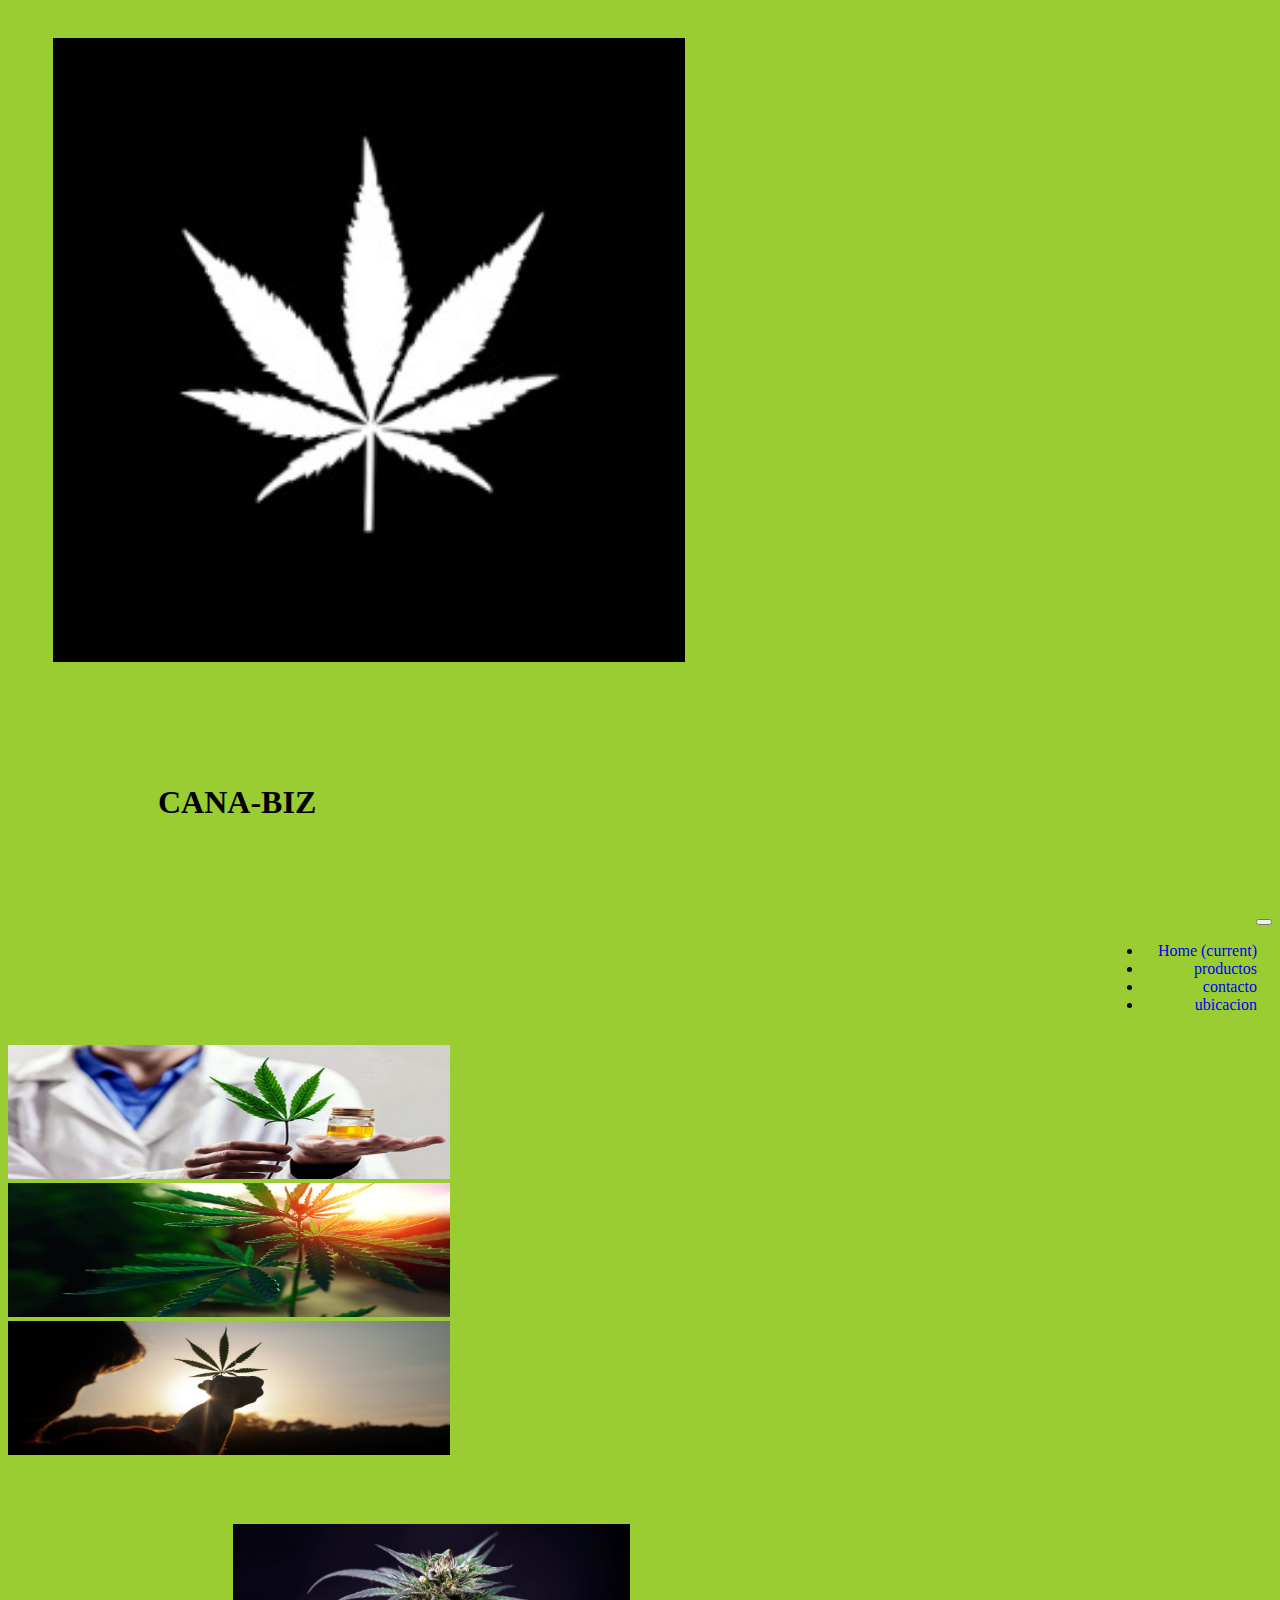
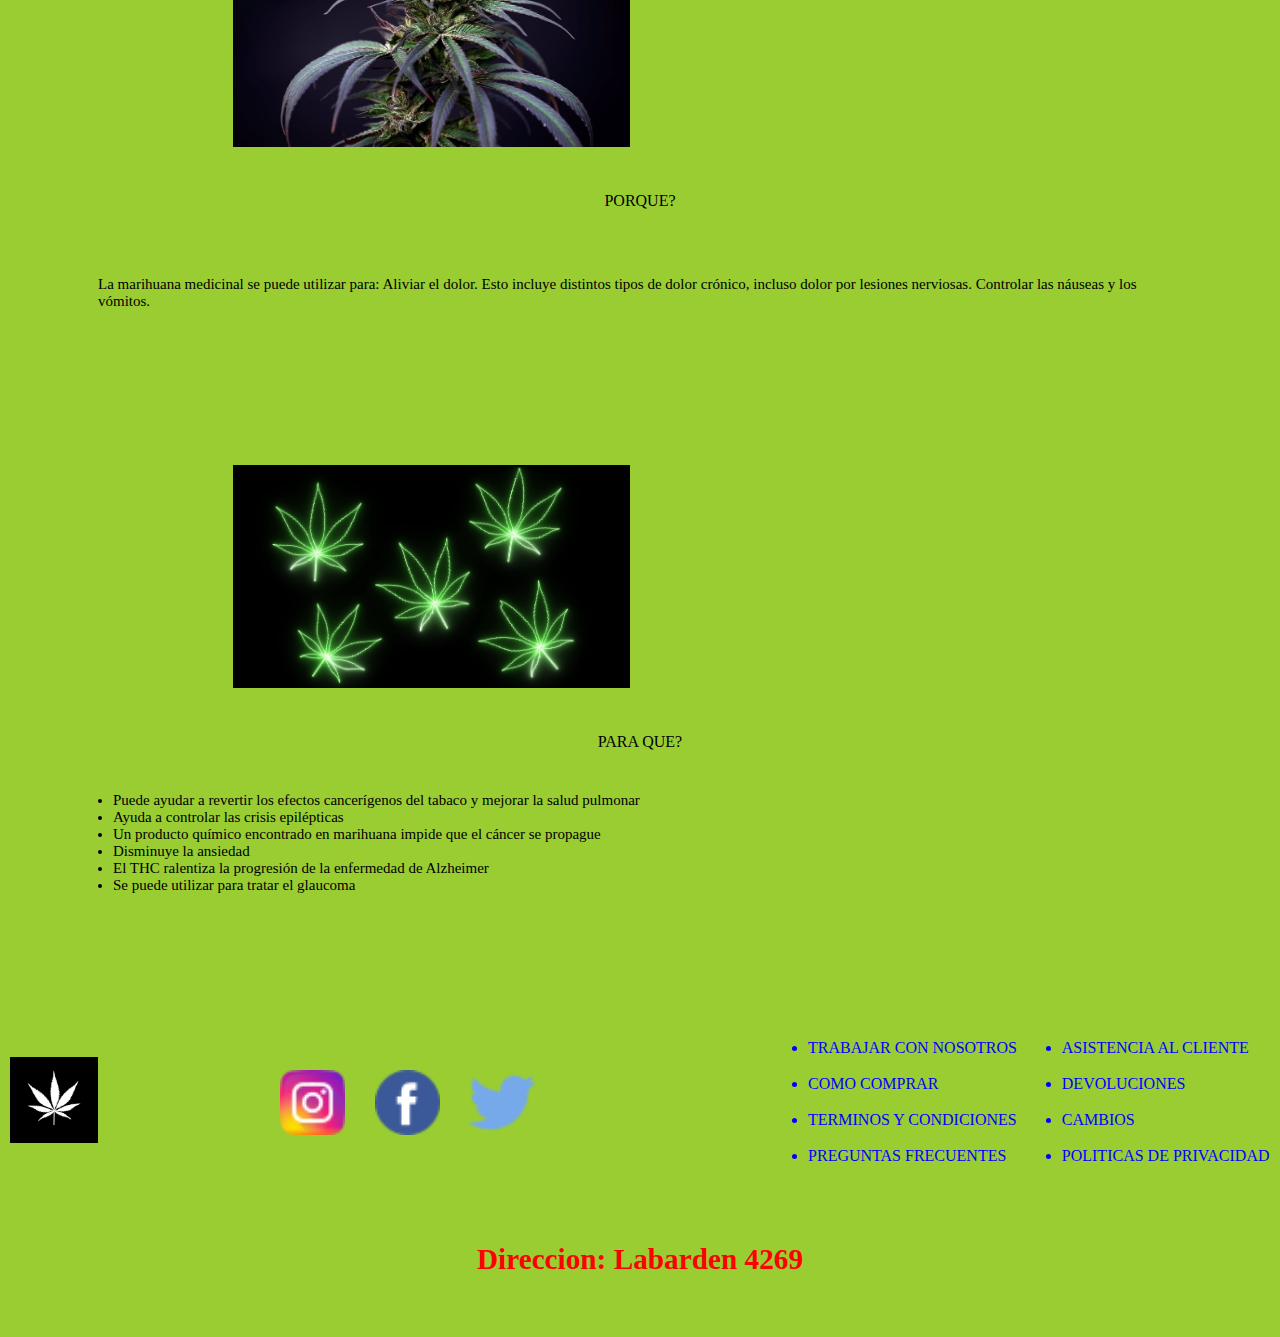
==== commit df649585: "commit final" ====
--- a/index.html
+++ b/index.html
@@ -4,146 +4,148 @@
     
     <meta charset="utf-8">
     <meta name="viewport" content="width=device-width, initial-scale=1, shrink-to-fit=no">
+    <meta name="keywords" content="canabis, canabis-medicinal, CBD, marihuana, alivio-del-dolor,  ">
+    <meta name="descripton" content="La mejor calidad al mejor precio visite nuestro catalogo para ver nuestros productos. Atención las 24 horas pida su aceite. Gran variedad de productos, envió gratis. ">
     <link rel="stylesheet" href="https://cdn.jsdelivr.net/npm/bootstrap@4.6.1/dist/css/bootstrap.min.css" integrity="sha384-zCbKRCUGaJDkqS1kPbPd7TveP5iyJE0EjAuZQTgFLD2ylzuqKfdKlfG/eSrtxUkn" crossorigin="anonymous">
     <link rel="stylesheet" href="css/estilo.css">
     <title>CANA-BIZ</title>
   </head>
-  <body class="fondo">
-    <div class="container-fluid">
-            <header  >
-                <div class="row">
-                    <div class="col-lg-3 col-sm-12">
-                      <a href="index.html">  <img class="logohead" src="img/logo2.jpg" alt="logo" ></a>
+   <body class="fondo">
+         <div class="container-fluid">
+                <header  >
+                    <div class="row">
+                        <div class="col-lg-3 col-sm-12">
+                        <a href="index.html">  <img class="logohead" src="img/logo2.jpg" alt="logo" ></a>
+                        </div>
+                        <div class="col-lg-2 col-sm-12" class="titulo"> 
+                            <p><h1>CANA-BIZ</h1></p>
+                        </div> 
+                        <div class="col-lg-7 col-xs-12 nav " >
+                            <div class="nav">
+                                <nav class="navbar navbar-expand-lg navbar-light ">
+                                    <a class="navbar-brand" href="#"></a>
+                                    <button class="navbar-toggler" type="button" data-toggle="collapse" data-target="#navbarNav" aria-controls="navbarNav" aria-expanded="false" aria-label="Toggle navigation">
+                                    <span class="navbar-toggler-icon"></span>
+                                    </button>
+                                    <div class="collapse navbar-collapse" id="navbarNav">
+                                    <ul class="navbar-nav">
+                                        <li class="nav-item active">
+                                        <a class="nav-link" href="index.html">Home <span class="sr-only">(current)</span></a>
+                                        </li>
+                                        <li class="nav-item">
+                                        <a class="nav-link" href="./pages/productos.html">productos</a>
+                                        </li>
+                                        <li class="nav-item">
+                                        <a class="nav-link" href="./pages/contacto.html">contacto</a>
+                                        </li>
+                                        <li class="nav-item">
+                                        <a class="nav-link" href="./pages/ubicacion.html">ubicacion</a>
+                                        </li>
+                                    </ul>
+                                    </div>
+                                </nav>
                     </div>
-                    <div class="col-lg-2 col-sm-12" class="titulo"> 
-                        <p><h1>CANA-BIZ</h1></p>
-                    </div> 
-                    <div class="col-lg-7 col-xs-12 nav " >
-                        <div class="nav">
-                            <nav class="navbar navbar-expand-lg navbar-light ">
-                                <a class="navbar-brand" href="#"></a>
-                                <button class="navbar-toggler" type="button" data-toggle="collapse" data-target="#navbarNav" aria-controls="navbarNav" aria-expanded="false" aria-label="Toggle navigation">
-                                <span class="navbar-toggler-icon"></span>
-                                </button>
-                                <div class="collapse navbar-collapse" id="navbarNav">
-                                <ul class="navbar-nav">
-                                    <li class="nav-item active">
-                                    <a class="nav-link" href="index.html">Home <span class="sr-only">(current)</span></a>
-                                    </li>
-                                    <li class="nav-item">
-                                    <a class="nav-link" href="./pages/productos.html">productos</a>
-                                    </li>
-                                    <li class="nav-item">
-                                    <a class="nav-link" href="./pages/contacto.html">contacto</a>
-                                    </li>
-                                    <li class="nav-item">
-                                    <a class="nav-link" href="./pages/ubicacion.html">ubicacion</a>
-                                    </li>
-                                </ul>
+                    </div>
+                    
+                    </div>
+                </header>
+                <main class="row">
+                    <div class="carrusel">
+
+                
+                            <div id="carouselExampleSlidesOnly" class="carousel slide" data-ride="carousel">
+                                <div class="carousel-inner">
+                                <div class="carousel-item active">
+                                    <img src="img/fotocarru4.jpg" class="d-block w-100" alt="imagen1" >
                                 </div>
-                            </nav>
-                  </div>
-                </div>
-                 
-                </div>
-            </header>
-            <main class="row">
-                <div class="carrusel">
-
-               
-                        <div id="carouselExampleSlidesOnly" class="carousel slide" data-ride="carousel">
-                            <div class="carousel-inner">
-                            <div class="carousel-item active">
-                                <img src="img/fotocarru4.jpg" class="d-block w-100" alt="imagen1" >
-                            </div>
-                            <div class="carousel-item">
-                                <img src="img/carru2modi.jpg" class="d-block w-100" alt="imagen2">
-                            </div>
-                            <div class="carousel-item">
-                                <img src="img/carru3.jpg" class="d-block w-100" alt="imagen3">
-                            </div>
+                                <div class="carousel-item">
+                                    <img src="img/carru2modi.jpg" class="d-block w-100" alt="imagen2">
+                                </div>
+                                <div class="carousel-item">
+                                    <img src="img/carru3.jpg" class="d-block w-100" alt="imagen3">
+                                </div>
+                                </div>
                             </div>
                         </div>
-                     </div>
-              
-                <div class="row" >
-                      <div class="col-lg-6 col-sm-12">
-                                <div class="imagenmedio">
-                                    <img class="img1" src="img/marihuana1.jpg" alt="imagen1">
-                                    <p class="porque">PORQUE?</p>
-                                    <p class="texto">La marihuana medicinal se puede utilizar para: Aliviar el dolor. Esto incluye distintos tipos de dolor crónico, incluso dolor por lesiones nerviosas. Controlar las náuseas y los vómitos.</p>
-                                </div>      
+                
+                    <div class="row" >
+                        <div class="col-lg-6 col-sm-12">
+                                    <div class="imagenmedio">
+                                        <img class="img1" src="img/marihuana1.jpg" alt="imagen1">
+                                        <p class="porque">PORQUE?</p>
+                                        <p class="texto">La marihuana medicinal se puede utilizar para: Aliviar el dolor. Esto incluye distintos tipos de dolor crónico, incluso dolor por lesiones nerviosas. Controlar las náuseas y los vómitos.</p>
+                                    </div>      
+                        
+                            </div>
+                            <div class="col-lg-6 col-sm-12">
+                            <div class="imagenmedio" >
+                                <img  class="img2" src="img/fondo1.jpg" alt="imagen2">
+                                <p class="paraque">PARA QUE?</p>
+                                <ul>
+                                    <li class="texto" >Puede ayudar a revertir los efectos cancerígenos del tabaco y mejorar la salud pulmonar</li>
+                                    <li class="texto">Ayuda a controlar las crisis epilépticas</li>
+                                    <li class="texto">Un producto químico encontrado en marihuana impide que el cáncer se propague</li>
+                                    <li class="texto"> Disminuye la ansiedad</li>
+                                    <li class="texto">El THC ralentiza la progresión de la enfermedad de Alzheimer</li>
+                                    <li class="texto">Se puede utilizar para tratar el glaucoma</li>
+                                </ul>
+                            </div>
+                    </div>
+                
+                </div>
+                </main>
+                <footer class="row">
                     
+                            <div class="col-lg-3 col-sm-12">
+                                  <div class="logofoo1">
+                                       <img class="logofoo" src="img/logo2.jpg" alt="logo">
+                                  </div>
+                            </div>
+                            <div class="col-lg-3 col-sm-12">
+                                <div class="redes1">
+                                    
+                                            <img class="redes"src="img/instagram (1).png" alt="insta">
+                                            
+                                            <img class="redes"src="img/facebook (1).png" alt="facebook">
+                                            
+                                            <img class="redes"src="img/gorjeo.png" alt="twiter">
+                                    
+                                </div>
+                            
+                            </div>    
+                        
+                            <div class="col-lg-3 col-xs-6">
+
+                                        <ul>
+                                            <a href="#"><li class="texto1">TRABAJAR CON NOSOTROS</li></a>
+                                            <a href="#"><li class="texto1">COMO COMPRAR</li></a>
+                                            <a href="./terminosycondiciones.html"><li class="texto1">TERMINOS Y CONDICIONES</li></a>
+                                            <a href="#"><li class="texto1">PREGUNTAS FRECUENTES</li></a>
+                                        
+                                        </ul>
+                            </div> 
+                    
+                    
+                            <div class="col-lg-3 col-xs-6">
+                                <ul>
+                                    <a href="#"><li class="texto1">ASISTENCIA AL CLIENTE</li></a>
+                                    <a href="#"><li class="texto1">DEVOLUCIONES</li></a>
+                                    <a href="#"><li class="texto1">CAMBIOS</li></a>
+                                    <a href="#"><li class="texto1">POLITICAS DE PRIVACIDAD</li></a>
+                                
+                                </ul>
                         </div>
-                        <div class="col-lg-6 col-sm-12">
-                        <div class="imagenmedio" >
-                            <img  class="img2" src="img/fondo1.jpg" alt="imagen2">
-                            <p class="paraque">PARA QUE?</p>
-                            <ul>
-                                <li class="texto" >Puede ayudar a revertir los efectos cancerígenos del tabaco y mejorar la salud pulmonar</li>
-                                <li class="texto">Ayuda a controlar las crisis epilépticas</li>
-                                <li class="texto">Un producto químico encontrado en marihuana impide que el cáncer se propague</li>
-                                <li class="texto"> Disminuye la ansiedad</li>
-                                <li class="texto">El THC ralentiza la progresión de la enfermedad de Alzheimer</li>
-                                <li class="texto">Se puede utilizar para tratar el glaucoma</li>
-                            </ul>
-                        </div>
+                    
+                </footer>
+                
+                <div class="row">
+                        <div class="col-lg-12 xs-12">
+                            <div class="direc">
+                                <p><h3>Direccion: Labarden 4269</h3></p>
+                           </div>
+                       </div>
                 </div>
-               
-            </div>
-            </main>
-            <footer class="row">
-                 
-                        <div class="col-lg-3 col-xs-12">
-                        
-                                <img class="logofoo" src="img/logo2.jpg" alt="logo">
-
-                        </div>
-                        <div class="col-lg-3 xs-12">
-                            <div class="redes">
-                                <div></div>
-                                <img src="img/instagram (1).png" alt="insta">
-                                <div></div>
-                                <img src="img/facebook (1).png" alt="facebook">
-                                <div></div>
-                                <img src="img/gorjeo.png" alt="twiter">
-                                
-                            </div>
-                        
-                        </div>    
-                    
-                              <div class="col-lg-3 col-xs-6">
-
-                                    <ul>
-                                        <a href="#"><li class="texto1">TRABAJAR CON NOSOTROS</li></a>
-                                        <a href="#"><li class="texto1">COMO COMPRAR</li></a>
-                                        <a href="./terminosycondiciones.html"><li class="texto1">TERMINOS Y CONDICIONES</li></a>
-                                        <a href="#"><li class="texto1">PREGUNTAS FRECUENTES</li></a>
-                                       
-                                    </ul>
-                              </div> 
-                   
-                   
-                        <div class="col-lg-3 col-xs-6">
-                        <ul>
-                            <a href="#"><li class="texto1">ASISTENCIA AL CLIENTE</li></a>
-                            <a href="#"><li class="texto1">DEVOLUCIONES</li></a>
-                            <a href="#"><li class="texto1">CAMBIOS</li></a>
-                            <a href="#"><li class="texto1">POLITICAS DE PRIVACIDAD</li></a>
-                           
-                        </ul>
-                    </div>
-                </div>
-          </footer>
-            </div>
-                <div class="row">
-                    <div class="col-lg-12 xs-12">
-                        <div class="direc">
-                             <p><h3>Direccion: Labarden 4269</h3></p>
-                       </div>
-                   </div>
-            </div>
-     </div>
+         </div>
    
     <script src="https://cdn.jsdelivr.net/npm/jquery@3.5.1/dist/jquery.slim.min.js" integrity="sha384-DfXdz2htPH0lsSSs5nCTpuj/zy4C+OGpamoFVy38MVBnE+IbbVYUew+OrCXaRkfj" crossorigin="anonymous"></script>
     <script src="https://cdn.jsdelivr.net/npm/bootstrap@4.6.1/dist/js/bootstrap.bundle.min.js" integrity="sha384-fQybjgWLrvvRgtW6bFlB7jaZrFsaBXjsOMm/tB9LTS58ONXgqbR9W8oWht/amnpF" crossorigin="anonymous"></script>
--- a/css/estilo.css
+++ b/css/estilo.css
@@ -10,6 +10,9 @@
     position: relative;
     left:150px; 
     
+}
+a{
+    text-decoration: none;
 }
 .fondo{
     /* background-image: url(../img/fondo1.jpg); */
@@ -86,14 +89,18 @@
 .texto1{
     color: blue;
     
-    
-
-}
-.textofoo1{
-    display: inline-block;
+       
+
+}
+.texto2{
+    color: blue;
+    height: 7px;
+}
+/* .textofoo1{
+    display: inline-block; */
    
     
-}
+
 :hover.texto1{
     color: brown;
     font-size: 20px;
@@ -115,7 +122,7 @@
 .direc{
     font-size: 25px;
     color: red;
-    background-color:goldenrod;
+    background-color:yellowgreen;
     display: flex;
     justify-content: center;
     text-align: center;
@@ -163,7 +170,7 @@
                           "p p p p"
                           "footer footer footer footer";
                 
-     grid-template-rows: 200px auto 1000px 150px ;
+     grid-template-rows: 200px auto 1000px auto ;
      grid-template-columns: repeat(4, 25%);
      
      
@@ -185,6 +192,10 @@
 
 
 }
+.navheader{
+    display: flex;
+    justify-content: end;
+}
 .terminosp{
     display: flex;
     grid-area: titulo;
@@ -212,6 +223,21 @@
     grid-area: footer;
     display: flex;
     justify-content: space-around;
+    align-items: center;
+}
+.redes1{
+    display: flex;
+    width: 25%;
+}
+.redes4{
+    display: flex;
+    justify-content: center;
+    padding: 15px;
+
+}
+.redes2{
+    display: flex;
+    padding: 15px;
 }
 /* ubicacion */
 .ubip{
@@ -225,6 +251,7 @@
     justify-content: center;
 
 }
+
 
 
 @media only screen and (min-width: 0px) and (max-width: 768px){
@@ -233,20 +260,34 @@
    img{
       width: 40%;
       
+      
       /* height: 25%; */
    }
 
    p{
        font-size: 15px;
    } 
+   h3{
+       font-size: 20px;
+   }
    .logohead{
     height: 70%;
 
 
    }
+   .logofoo1{
+       display: flex;
+       justify-content: center;
+   }
+   .redes{
+       display: flex;
+       flex-direction: row;
+       justify-content: center;
+   }
    ul li{
-       padding: 2px;
+       padding: 0px;
        font-size: 15px;
+       
    }
  .container-fluid{
      overflow: hidden;
@@ -268,7 +309,11 @@
   
     
 }
-
+.politicaslogo{
+    width: 60%;
+    display: flex;
+    justify-content: end;
+}
 .logofoo{
     width: 50%;
     height: 50%;
@@ -310,27 +355,42 @@
 }
 .politicasfoo{
     grid-area: logo;
+    display: flex;
+    justify-content: center;
 }
 .nav ul{
     grid-area: nav;
+    /* display: flex;
+    justify-content: center; */
    
 
 }
 
 .terminosp{
     grid-area: titulo;
-    position: relative;
-    left:55px ;
+    /* display: flex;
+    justify-content: center; */
+    /* position: relative;
+    left:55px ; */
     
 }
 .politicasnav{
-    position: relative;
+    display: flex;
+    justify-content: center;
+    /* position: relative;
     left: 15px;
-}
-
+ */
+}
+.navheader{
+    display: flex;
+    justify-content: center;
+}
 .texto3{
      
-     font-size: 20px;
+     font-size: 19px;
+}
+.textofoo1{
+
 }
 main{
     grid-area: p;
@@ -341,22 +401,29 @@
     display: flex;
     flex-direction: column;
 }
+.direc{
+    font-size: 15px;
+}
 .redes{
-    width: 100px;
+    width: 60px;
     height: 66px;
     display: flex;
     
 }
 .redes1{
     display: flex;
-    width: 100px;
-    height: 38px;
-    padding: 15px;
+    justify-content: center;
+    width: 100%;
+    
 }
 iframe{
     width: 100%;
 }
 
-}
-
-    +
+
+    
+
+}
+
+
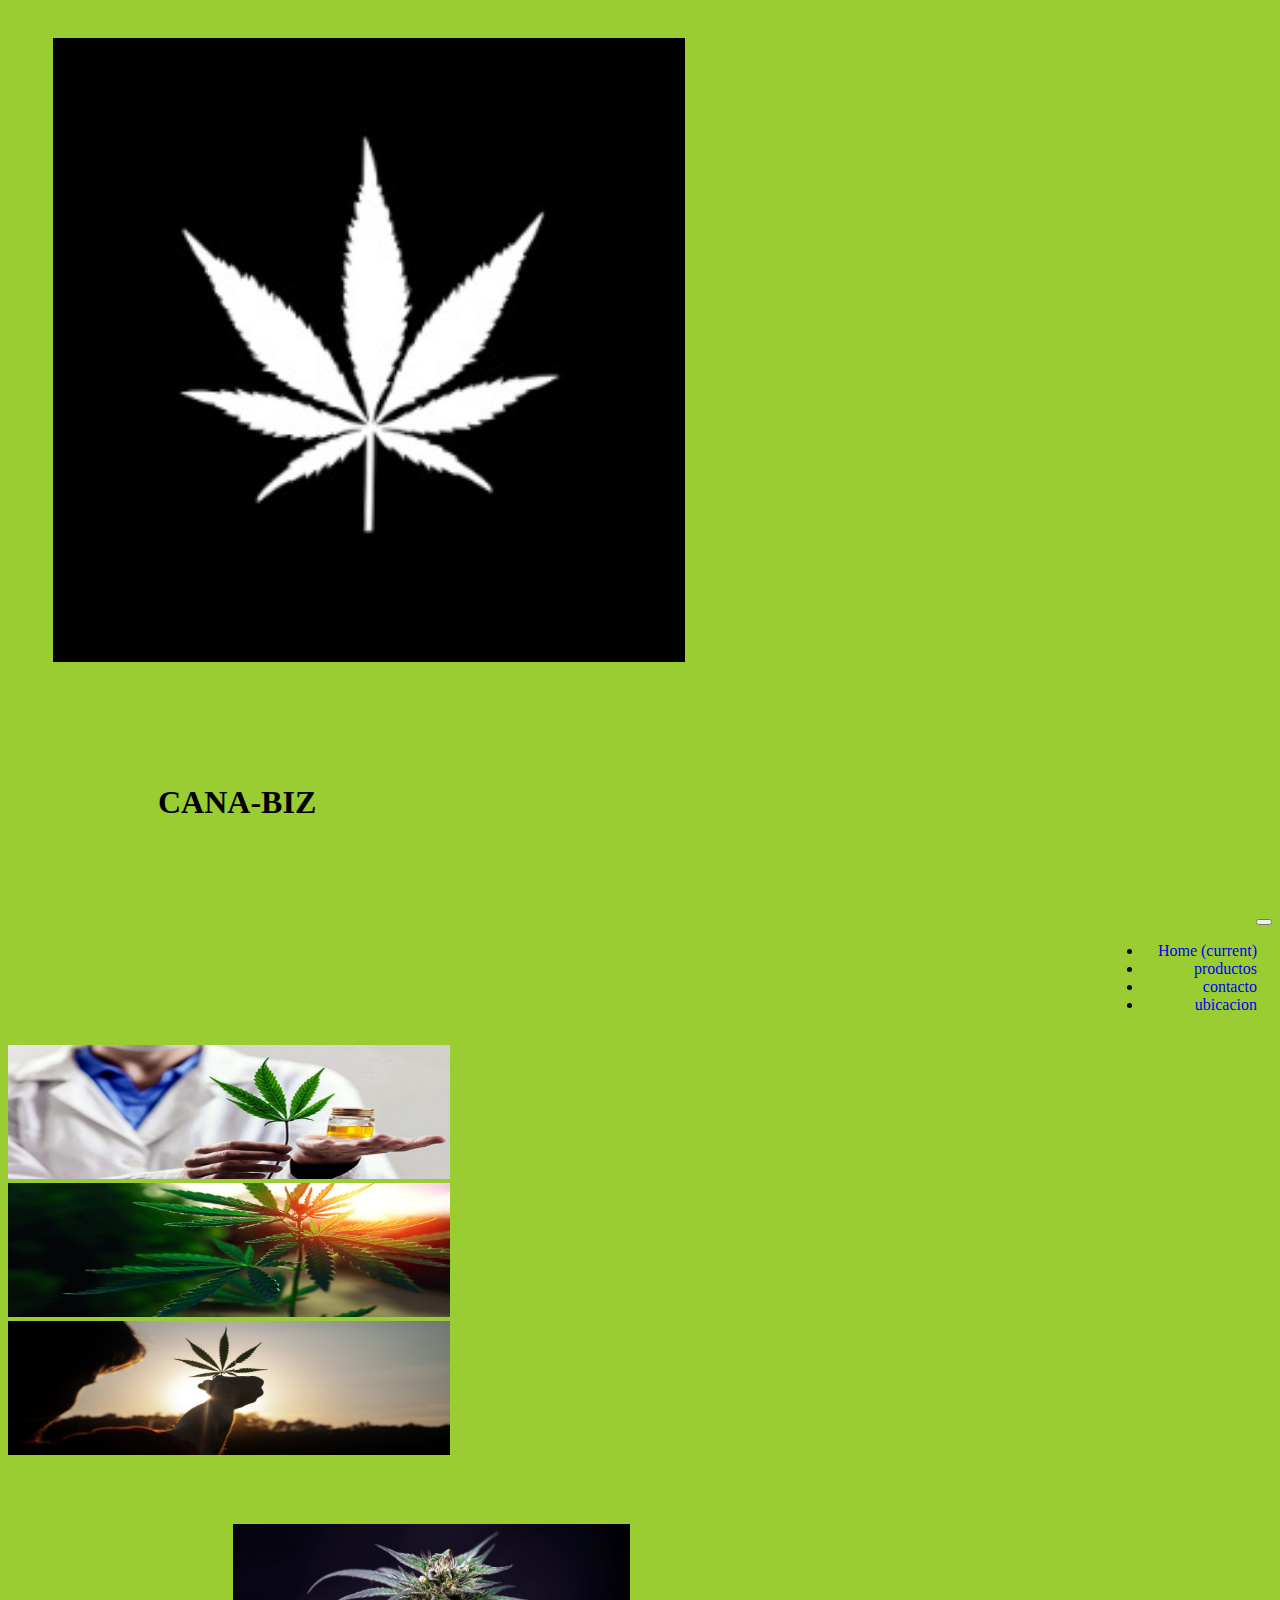
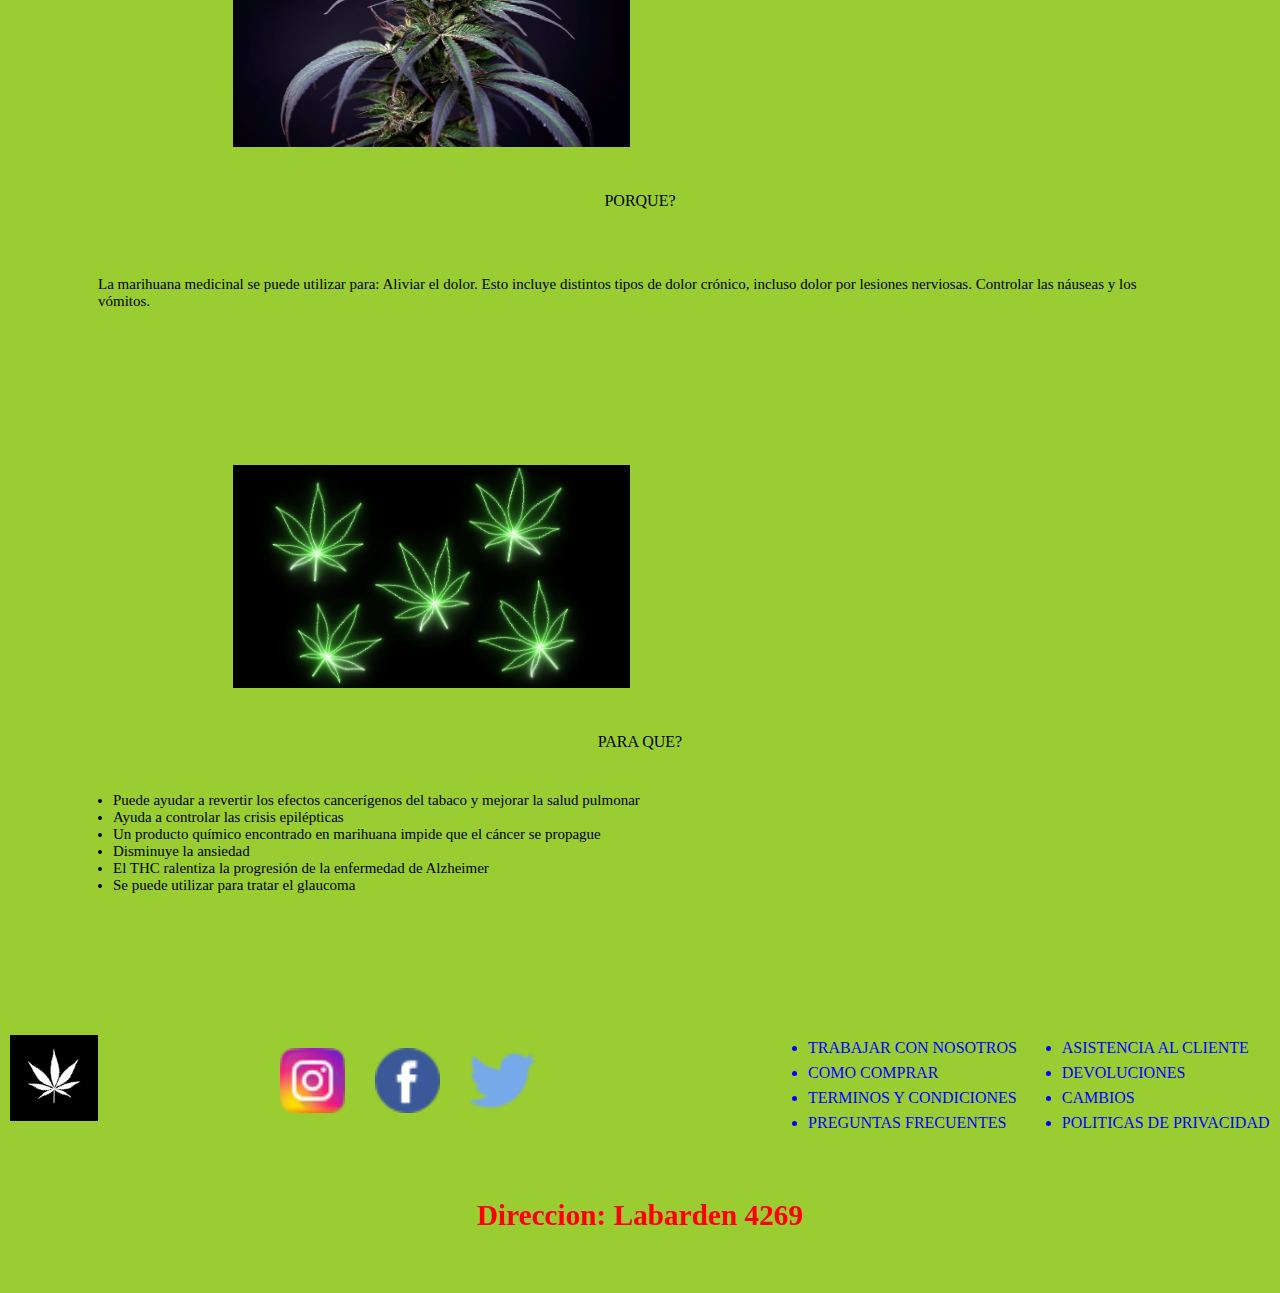
==== commit 16d3411a: "arreglando el final" ====
--- a/index.html
+++ b/index.html
@@ -14,12 +14,12 @@
          <div class="container-fluid">
                 <header  >
                     <div class="row">
-                        <div class="col-lg-3 col-sm-12">
-                        <a href="index.html">  <img class="logohead" src="img/logo2.jpg" alt="logo" ></a>
-                        </div>
-                        <div class="col-lg-2 col-sm-12" class="titulo"> 
-                            <p><h1>CANA-BIZ</h1></p>
-                        </div> 
+                                <div class="col-lg-3 col-sm-12">
+                                         <a href="index.html">  <img class="logohead" src="img/logo2.jpg" alt="logo" ></a>
+                                </div>
+                                <div class="col-lg-2 col-sm-12" class="titulo"> 
+                                    <p><h1>CANA-BIZ</h1></p>
+                                </div> 
                         <div class="col-lg-7 col-xs-12 nav " >
                             <div class="nav">
                                 <nav class="navbar navbar-expand-lg navbar-light ">
--- a/css/estilo.css
+++ b/css/estilo.css
@@ -88,6 +88,7 @@
 }
 .texto1{
     color: blue;
+    height: 7px;
     
        
 
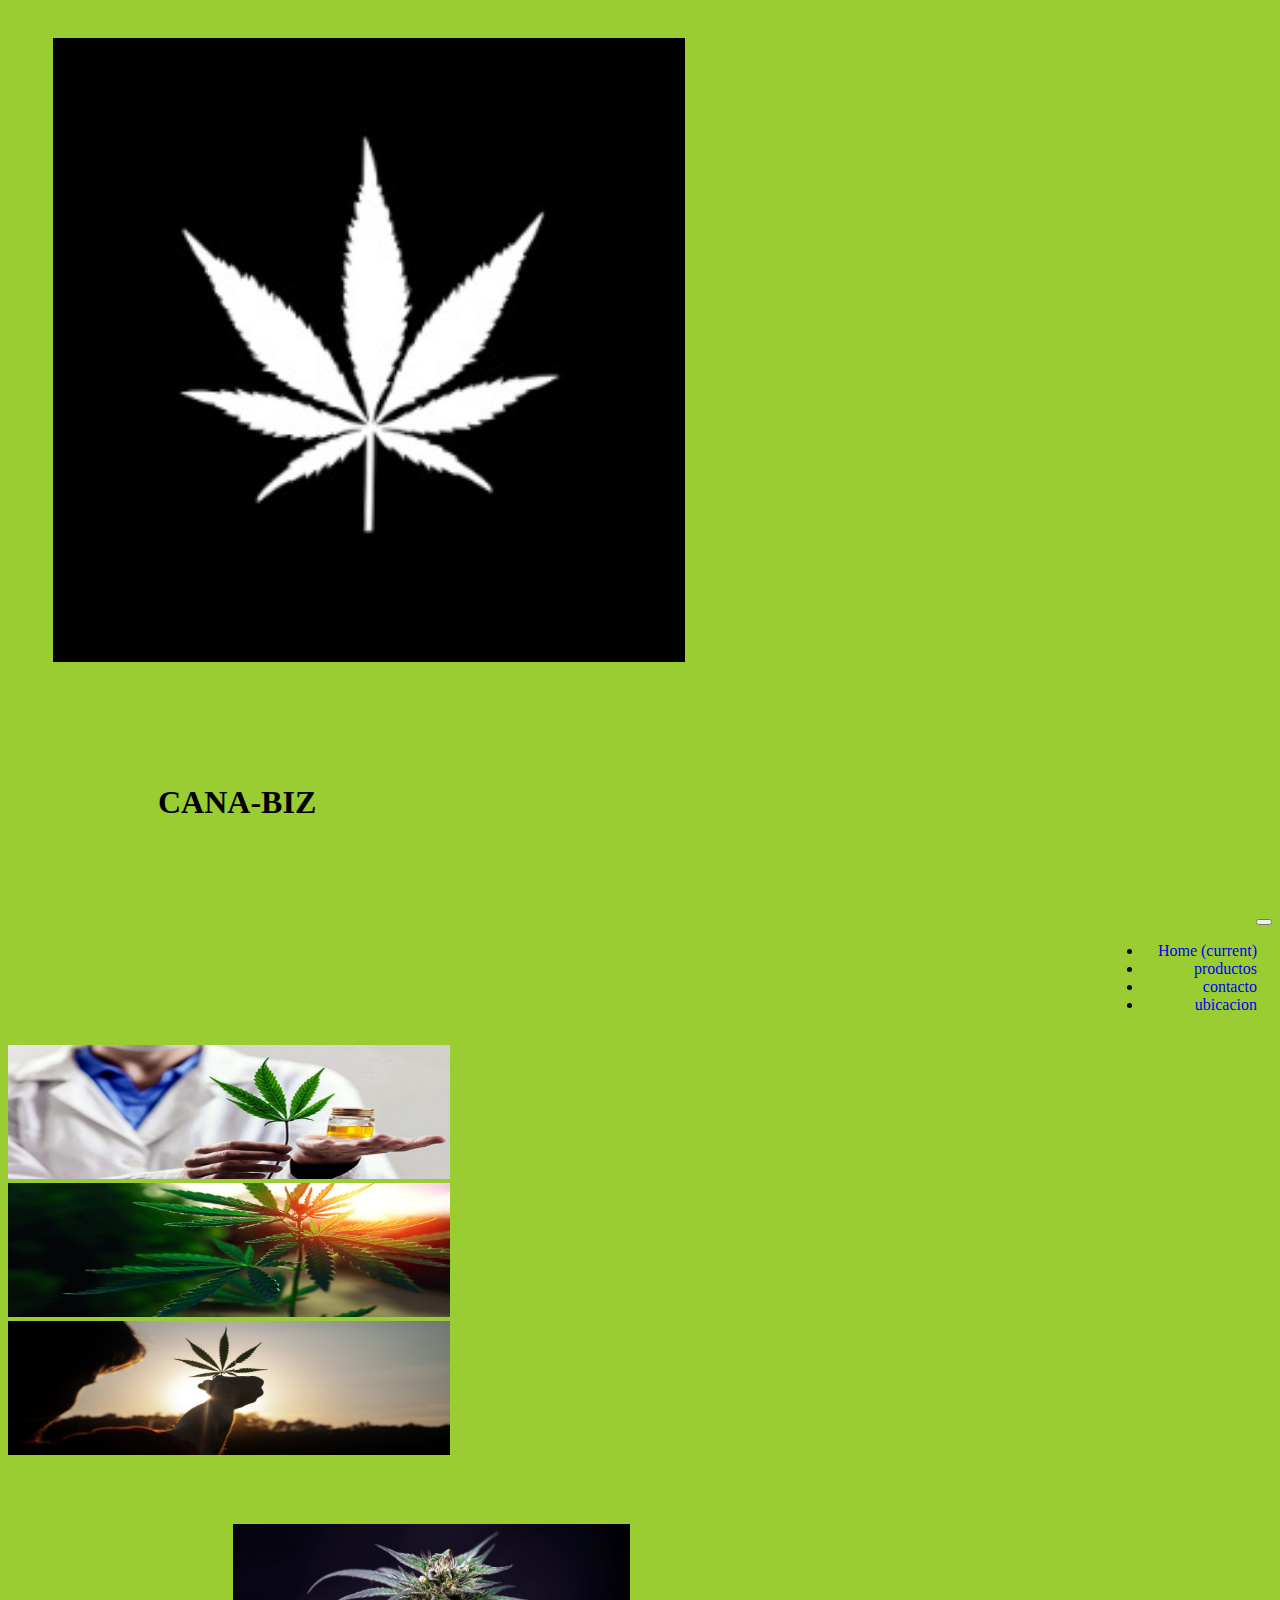
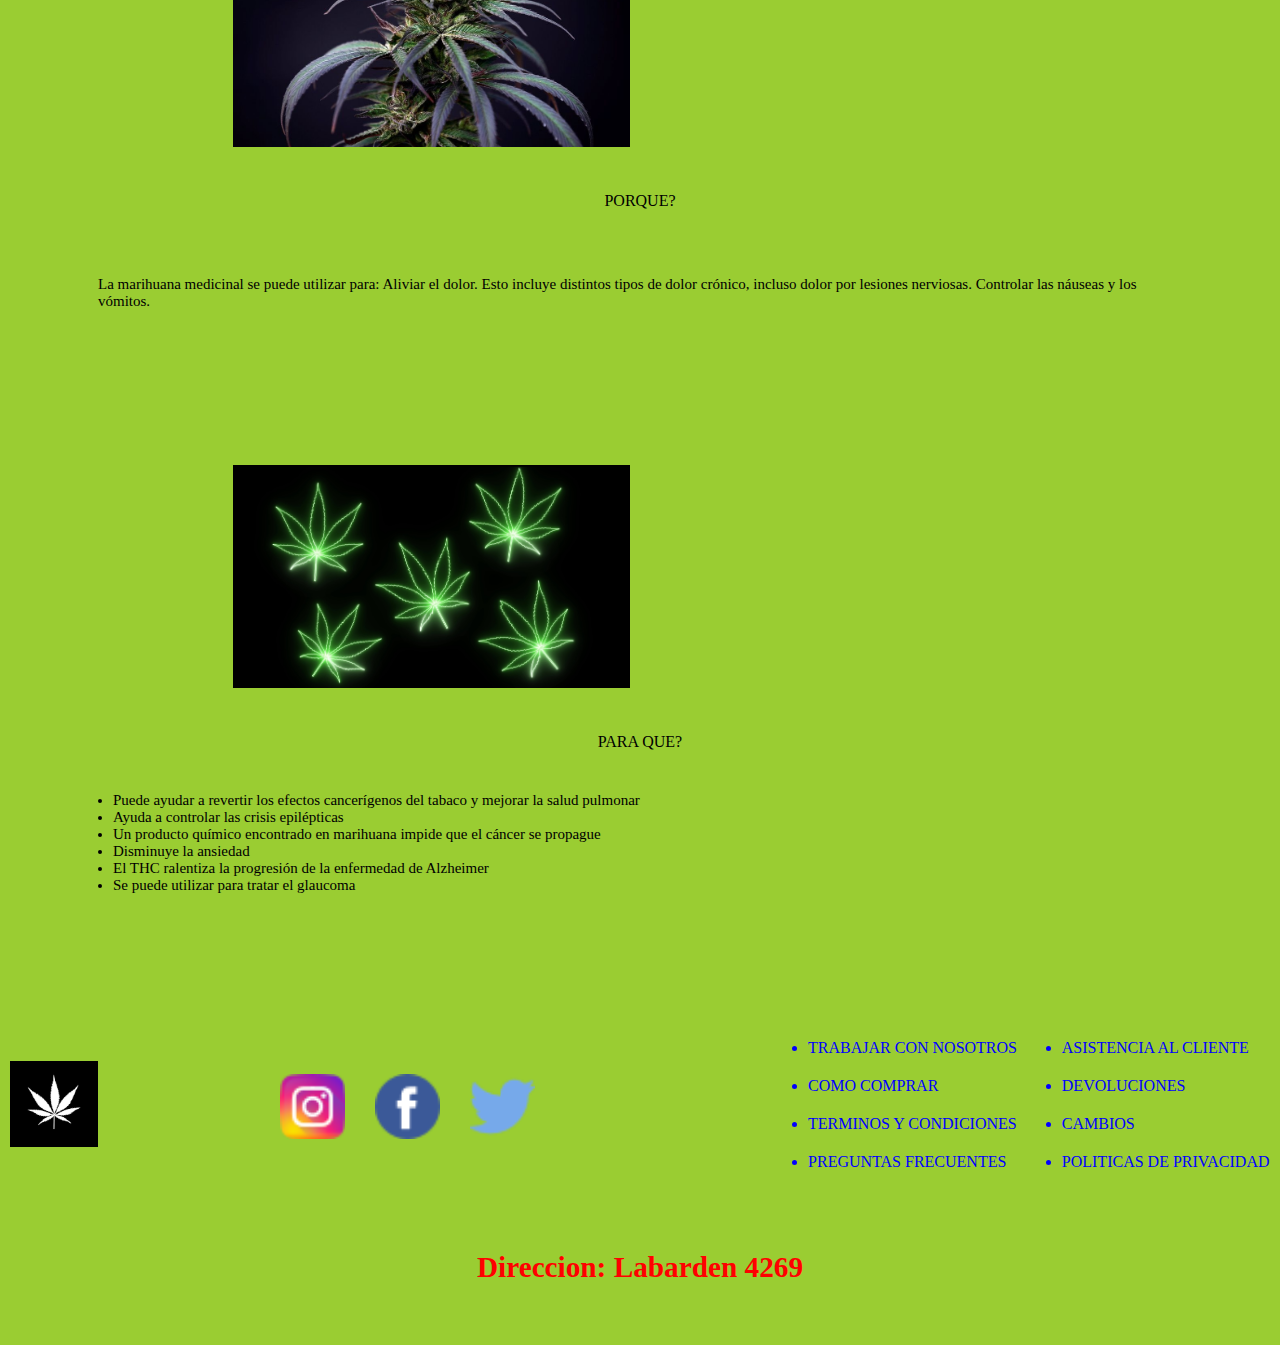
==== commit 6c0d3845: "fianl" ====
--- a/index.html
+++ b/index.html
@@ -117,10 +117,10 @@
                             <div class="col-lg-3 col-xs-6">
 
                                         <ul>
-                                            <a href="#"><li class="texto1">TRABAJAR CON NOSOTROS</li></a>
-                                            <a href="#"><li class="texto1">COMO COMPRAR</li></a>
-                                            <a href="./terminosycondiciones.html"><li class="texto1">TERMINOS Y CONDICIONES</li></a>
-                                            <a href="#"><li class="texto1">PREGUNTAS FRECUENTES</li></a>
+                                            <a  href="#"><li class="texto1">TRABAJAR CON NOSOTROS</li></a>
+                                            <a  href="#"><li class="texto1">COMO COMPRAR</li></a>
+                                            <a  href="./terminosycondiciones.html"><li class="texto1">TERMINOS Y CONDICIONES</li></a>
+                                            <a  href="#"><li class="texto1">PREGUNTAS FRECUENTES</li></a>
                                         
                                         </ul>
                             </div> 
--- a/css/estilo.css
+++ b/css/estilo.css
@@ -88,7 +88,7 @@
 }
 .texto1{
     color: blue;
-    height: 7px;
+    height: 20px;
     
        
 
